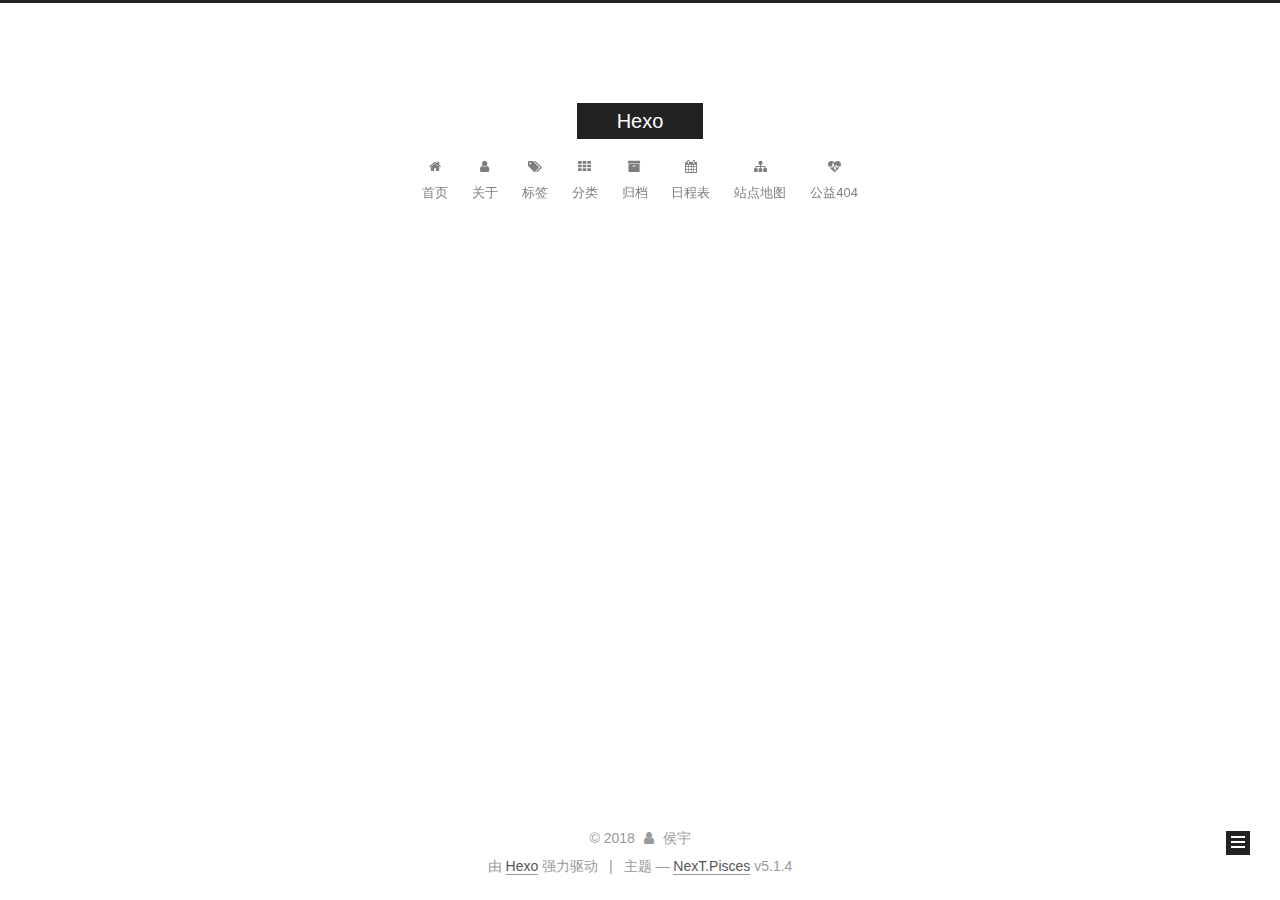
==== archives/index.html @ e38cf5d6 "Site updated: 2018-06-12 16:23:14" ====
<!DOCTYPE html>



  


<html class="theme-next pisces use-motion" lang="zh-Hans">
<head>
  <meta charset="UTF-8"/>
<meta http-equiv="X-UA-Compatible" content="IE=edge" />
<meta name="viewport" content="width=device-width, initial-scale=1, maximum-scale=1"/>
<meta name="theme-color" content="#222">









<meta http-equiv="Cache-Control" content="no-transform" />
<meta http-equiv="Cache-Control" content="no-siteapp" />
















  
  
  <link href="/lib/fancybox/source/jquery.fancybox.css?v=2.1.5" rel="stylesheet" type="text/css" />







<link href="/lib/font-awesome/css/font-awesome.min.css?v=4.6.2" rel="stylesheet" type="text/css" />

<link href="/css/main.css?v=5.1.4" rel="stylesheet" type="text/css" />


  <link rel="apple-touch-icon" sizes="180x180" href="/images/apple-touch-icon-next.png?v=5.1.4">


  <link rel="icon" type="image/png" sizes="32x32" href="/images/favicon-32x32-next.png?v=5.1.4">


  <link rel="icon" type="image/png" sizes="16x16" href="/images/favicon-16x16-next.png?v=5.1.4">


  <link rel="mask-icon" href="/images/logo.svg?v=5.1.4" color="#222">





  <meta name="keywords" content="Hexo, NexT" />










<meta name="description" content="fighting">
<meta property="og:type" content="website">
<meta property="og:title" content="Hexo">
<meta property="og:url" content="http://yoursite.com/archives/index.html">
<meta property="og:site_name" content="Hexo">
<meta property="og:description" content="fighting">
<meta property="og:locale" content="zh-Hans">
<meta name="twitter:card" content="summary">
<meta name="twitter:title" content="Hexo">
<meta name="twitter:description" content="fighting">



<script type="text/javascript" id="hexo.configurations">
  var NexT = window.NexT || {};
  var CONFIG = {
    root: '/',
    scheme: 'Pisces',
    version: '5.1.4',
    sidebar: {"position":"right","display":"post","offset":12,"b2t":false,"scrollpercent":false,"onmobile":false},
    fancybox: true,
    tabs: true,
    motion: {"enable":true,"async":false,"transition":{"post_block":"fadeIn","post_header":"slideDownIn","post_body":"slideDownIn","coll_header":"slideLeftIn","sidebar":"slideUpIn"}},
    duoshuo: {
      userId: '0',
      author: '博主'
    },
    algolia: {
      applicationID: '',
      apiKey: '',
      indexName: '',
      hits: {"per_page":10},
      labels: {"input_placeholder":"Search for Posts","hits_empty":"We didn't find any results for the search: ${query}","hits_stats":"${hits} results found in ${time} ms"}
    }
  };
</script>



  <link rel="canonical" href="http://yoursite.com/archives/"/>





  <title>归档 | Hexo</title>
  








</head>

<body itemscope itemtype="http://schema.org/WebPage" lang="zh-Hans">

  
  
    
  

  <div class="container sidebar-position-right page-archive">
    <div class="headband"></div>

    <header id="header" class="header" itemscope itemtype="http://schema.org/WPHeader">
      <div class="header-inner"><div class="site-brand-wrapper">
  <div class="site-meta ">
    

    <div class="custom-logo-site-title">
      <a href="/"  class="brand" rel="start">
        <span class="logo-line-before"><i></i></span>
        <span class="site-title">Hexo</span>
        <span class="logo-line-after"><i></i></span>
      </a>
    </div>
      
        <p class="site-subtitle"></p>
      
  </div>

  <div class="site-nav-toggle">
    <button>
      <span class="btn-bar"></span>
      <span class="btn-bar"></span>
      <span class="btn-bar"></span>
    </button>
  </div>
</div>

<nav class="site-nav">
  

  
    <ul id="menu" class="menu">
      
        
        <li class="menu-item menu-item-home">
          <a href="/" rel="section">
            
              <i class="menu-item-icon fa fa-fw fa-home"></i> <br />
            
            首页
          </a>
        </li>
      
        
        <li class="menu-item menu-item-about">
          <a href="/about/" rel="section">
            
              <i class="menu-item-icon fa fa-fw fa-user"></i> <br />
            
            关于
          </a>
        </li>
      
        
        <li class="menu-item menu-item-tags">
          <a href="/tags/" rel="section">
            
              <i class="menu-item-icon fa fa-fw fa-tags"></i> <br />
            
            标签
          </a>
        </li>
      
        
        <li class="menu-item menu-item-categories">
          <a href="/categories/" rel="section">
            
              <i class="menu-item-icon fa fa-fw fa-th"></i> <br />
            
            分类
          </a>
        </li>
      
        
        <li class="menu-item menu-item-archives">
          <a href="/archives/" rel="section">
            
              <i class="menu-item-icon fa fa-fw fa-archive"></i> <br />
            
            归档
          </a>
        </li>
      
        
        <li class="menu-item menu-item-schedule">
          <a href="/schedule/" rel="section">
            
              <i class="menu-item-icon fa fa-fw fa-calendar"></i> <br />
            
            日程表
          </a>
        </li>
      
        
        <li class="menu-item menu-item-sitemap">
          <a href="/sitemap.xml" rel="section">
            
              <i class="menu-item-icon fa fa-fw fa-sitemap"></i> <br />
            
            站点地图
          </a>
        </li>
      
        
        <li class="menu-item menu-item-commonweal">
          <a href="/404/" rel="section">
            
              <i class="menu-item-icon fa fa-fw fa-heartbeat"></i> <br />
            
            公益404
          </a>
        </li>
      

      
    </ul>
  

  
</nav>



 </div>
    </header>

    <main id="main" class="main">
      <div class="main-inner">
        <div class="content-wrap">
          <div id="content" class="content">
            

  
  
  
  <div class="post-block archive">
    <div id="posts" class="posts-collapse">
      <span class="archive-move-on"></span>

      <span class="archive-page-counter">
        
        
        
          
        
        嗯..! 目前共计 1 篇日志。 继续努力。
      </span>

      

        
        
        

        
          
          <div class="collection-title">
            <h1 class="archive-year" id="archive-year-2018">2018</h1>
          </div>
        
        

        

  <article class="post post-type-normal" itemscope itemtype="http://schema.org/Article">
    <header class="post-header">

      <h2 class="post-title">
        
            <a class="post-title-link" href="/2018/06/12/hello-world/" itemprop="url">
              
                <span itemprop="name">Hello World</span>
              
            </a>
        
      </h2>

      <div class="post-meta">
        <time class="post-time" itemprop="dateCreated"
              datetime="2018-06-12T15:29:28+08:00"
              content="2018-06-12" >
          06-12
        </time>
      </div>

    </header>
  </article>



      

    </div>
  </div>
  
  
  

  



          </div>
          


          

        </div>
        
          
  
  <div class="sidebar-toggle">
    <div class="sidebar-toggle-line-wrap">
      <span class="sidebar-toggle-line sidebar-toggle-line-first"></span>
      <span class="sidebar-toggle-line sidebar-toggle-line-middle"></span>
      <span class="sidebar-toggle-line sidebar-toggle-line-last"></span>
    </div>
  </div>

  <aside id="sidebar" class="sidebar">
    
    <div class="sidebar-inner">

      

      

      <section class="site-overview-wrap sidebar-panel sidebar-panel-active">
        <div class="site-overview">
          <div class="site-author motion-element" itemprop="author" itemscope itemtype="http://schema.org/Person">
            
              <img class="site-author-image" itemprop="image"
                src="/images/mine.gif"
                alt="侯宇" />
            
              <p class="site-author-name" itemprop="name">侯宇</p>
              <p class="site-description motion-element" itemprop="description">fighting</p>
          </div>

          <nav class="site-state motion-element">

            
              <div class="site-state-item site-state-posts">
              
                <a href="/archives/">
              
                  <span class="site-state-item-count">1</span>
                  <span class="site-state-item-name">日志</span>
                </a>
              </div>
            

            

            

          </nav>

          

          

          
          

          
          

          

        </div>
      </section>

      

      

    </div>
  </aside>


        
      </div>
    </main>

    <footer id="footer" class="footer">
      <div class="footer-inner">
        <div class="copyright">&copy; <span itemprop="copyrightYear">2018</span>
  <span class="with-love">
    <i class="fa fa-user"></i>
  </span>
  <span class="author" itemprop="copyrightHolder">侯宇</span>

  
</div>


  <div class="powered-by">由 <a class="theme-link" target="_blank" href="https://hexo.io">Hexo</a> 强力驱动</div>



  <span class="post-meta-divider">|</span>



  <div class="theme-info">主题 &mdash; <a class="theme-link" target="_blank" href="https://github.com/iissnan/hexo-theme-next">NexT.Pisces</a> v5.1.4</div>




        







        
      </div>
    </footer>

    
      <div class="back-to-top">
        <i class="fa fa-arrow-up"></i>
        
      </div>
    

    

  </div>

  

<script type="text/javascript">
  if (Object.prototype.toString.call(window.Promise) !== '[object Function]') {
    window.Promise = null;
  }
</script>









  












  
  
    <script type="text/javascript" src="/lib/jquery/index.js?v=2.1.3"></script>
  

  
  
    <script type="text/javascript" src="/lib/fastclick/lib/fastclick.min.js?v=1.0.6"></script>
  

  
  
    <script type="text/javascript" src="/lib/jquery_lazyload/jquery.lazyload.js?v=1.9.7"></script>
  

  
  
    <script type="text/javascript" src="/lib/velocity/velocity.min.js?v=1.2.1"></script>
  

  
  
    <script type="text/javascript" src="/lib/velocity/velocity.ui.min.js?v=1.2.1"></script>
  

  
  
    <script type="text/javascript" src="/lib/fancybox/source/jquery.fancybox.pack.js?v=2.1.5"></script>
  


  


  <script type="text/javascript" src="/js/src/utils.js?v=5.1.4"></script>

  <script type="text/javascript" src="/js/src/motion.js?v=5.1.4"></script>



  
  


  <script type="text/javascript" src="/js/src/affix.js?v=5.1.4"></script>

  <script type="text/javascript" src="/js/src/schemes/pisces.js?v=5.1.4"></script>



  

  


  <script type="text/javascript" src="/js/src/bootstrap.js?v=5.1.4"></script>



  


  




	





  





  












  





  

  

  

  
  

  

  

  

</body>
</html>
---- css/main.css ----
/* normalize.css v3.0.2 | MIT License | git.io/normalize */
html {
  font-family: sans-serif; /* 1 */
  -ms-text-size-adjust: 100%; /* 2 */
  -webkit-text-size-adjust: 100%; /* 2 */
}
body {
  margin: 0;
}
article,
aside,
details,
figcaption,
figure,
footer,
header,
hgroup,
main,
menu,
nav,
section,
summary {
  display: block;
}
audio,
canvas,
progress,
video {
  display: inline-block; /* 1 */
  vertical-align: baseline; /* 2 */
}
audio:not([controls]) {
  display: none;
  height: 0;
}
[hidden],
template {
  display: none;
}
a {
  background-color: transparent;
}
a:active,
a:hover {
  outline: 0;
}
abbr[title] {
  border-bottom: 1px dotted;
}
b,
strong {
  font-weight: bold;
}
dfn {
  font-style: italic;
}
h1 {
  font-size: 2em;
  margin: 0.67em 0;
}
mark {
  background: #ff0;
  color: #000;
}
small {
  font-size: 80%;
}
sub,
sup {
  font-size: 75%;
  line-height: 0;
  position: relative;
  vertical-align: baseline;
}
sup {
  top: -0.5em;
}
sub {
  bottom: -0.25em;
}
img {
  border: 0;
}
svg:not(:root) {
  overflow: hidden;
}
figure {
  margin: 1em 40px;
}
hr {
  -moz-box-sizing: content-box;
  box-sizing: content-box;
  height: 0;
}
pre {
  overflow: auto;
}
code,
kbd,
pre,
samp {
  font-family: monospace, monospace;
  font-size: 1em;
}
button,
input,
optgroup,
select,
textarea {
  color: inherit; /* 1 */
  font: inherit; /* 2 */
  margin: 0; /* 3 */
}
button {
  overflow: visible;
}
button,
select {
  text-transform: none;
}
button,
html input[type="button"],
input[type="reset"],
input[type="submit"] {
  -webkit-appearance: button; /* 2 */
  cursor: pointer; /* 3 */
}
button[disabled],
html input[disabled] {
  cursor: default;
}
button::-moz-focus-inner,
input::-moz-focus-inner {
  border: 0;
  padding: 0;
}
input {
  line-height: normal;
}
input[type="checkbox"],
input[type="radio"] {
  box-sizing: border-box; /* 1 */
  padding: 0; /* 2 */
}
input[type="number"]::-webkit-inner-spin-button,
input[type="number"]::-webkit-outer-spin-button {
  height: auto;
}
input[type="search"] {
  -webkit-appearance: textfield; /* 1 */
  -moz-box-sizing: content-box;
  -webkit-box-sizing: content-box; /* 2 */
  box-sizing: content-box;
}
input[type="search"]::-webkit-search-cancel-button,
input[type="search"]::-webkit-search-decoration {
  -webkit-appearance: none;
}
fieldset {
  border: 1px solid #c0c0c0;
  margin: 0 2px;
  padding: 0.35em 0.625em 0.75em;
}
legend {
  border: 0; /* 1 */
  padding: 0; /* 2 */
}
textarea {
  overflow: auto;
}
optgroup {
  font-weight: bold;
}
table {
  border-collapse: collapse;
  border-spacing: 0;
}
td,
th {
  padding: 0;
}
::selection {
  background: #262a30;
  color: #fff;
}
body {
  position: relative;
  font-family: 'Lato', "PingFang SC", "Microsoft YaHei", sans-serif;
  font-size: 14px;
  line-height: 2;
  color: #555;
  background: #fff;
}
@media (max-width: 767px) {
  body {
    padding-right: 0 !important;
  }
}
@media (min-width: 768px) and (max-width: 991px) {
  body {
    padding-right: 0 !important;
  }
}
@media (min-width: 1600px) {
  body {
    font-size: 16px;
  }
}
h1,
h2,
h3,
h4,
h5,
h6 {
  margin: 0;
  padding: 0;
  font-weight: bold;
  line-height: 1.5;
  font-family: 'Lato', "PingFang SC", "Microsoft YaHei", sans-serif;
}
h2,
h3,
h4,
h5,
h6 {
  margin: 20px 0 15px;
}
h1 {
  font-size: 22px;
}
@media (max-width: 767px) {
  h1 {
    font-size: 18px;
  }
}
h2 {
  font-size: 20px;
}
@media (max-width: 767px) {
  h2 {
    font-size: 16px;
  }
}
h3 {
  font-size: 18px;
}
@media (max-width: 767px) {
  h3 {
    font-size: 14px;
  }
}
h4 {
  font-size: 16px;
}
@media (max-width: 767px) {
  h4 {
    font-size: 12px;
  }
}
h5 {
  font-size: 14px;
}
@media (max-width: 767px) {
  h5 {
    font-size: 10px;
  }
}
h6 {
  font-size: 12px;
}
@media (max-width: 767px) {
  h6 {
    font-size: 8px;
  }
}
p {
  margin: 0 0 20px 0;
}
a {
  color: #555;
  text-decoration: none;
  outline: none;
  border-bottom: 1px solid #999;
  word-wrap: break-word;
}
a:hover {
  color: #222;
  border-bottom-color: #222;
}
blockquote {
  margin: 0;
  padding: 0;
}
img {
  display: block;
  margin: auto;
  max-width: 100%;
  height: auto;
}
hr {
  margin: 40px 0;
  height: 3px;
  border: none;
  background-color: #ddd;
  background-image: repeating-linear-gradient(-45deg, #fff, #fff 4px, transparent 4px, transparent 8px);
}
blockquote {
  padding: 0 15px;
  color: #666;
  border-left: 4px solid #ddd;
}
blockquote cite::before {
  content: "-";
  padding: 0 5px;
}
dt {
  font-weight: 700;
}
dd {
  margin: 0;
  padding: 0;
}
kbd {
  border: 1px solid #ccc;
  border-radius: 0.2em;
  box-shadow: 0.1em 0.1em 0.2em rgba(0,0,0,0.1);
  background-color: #f9f9f9;
  font-family: inherit;
  background-image: -webkit-linear-gradient(top, #eee, #fff, #eee);
  padding: 0.1em 0.3em;
  white-space: nowrap;
}
.text-left {
  text-align: left;
}
.text-center {
  text-align: center;
}
.text-right {
  text-align: right;
}
.text-justify {
  text-align: justify;
}
.text-nowrap {
  white-space: nowrap;
}
.text-lowercase {
  text-transform: lowercase;
}
.text-uppercase {
  text-transform: uppercase;
}
.text-capitalize {
  text-transform: capitalize;
}
.center-block {
  display: block;
  margin-left: auto;
  margin-right: auto;
}
.clearfix:before,
.clearfix:after {
  content: " ";
  display: table;
}
.clearfix:after {
  clear: both;
}
.pullquote {
  width: 45%;
}
.pullquote.left {
  float: left;
  margin-left: 5px;
  margin-right: 10px;
}
.pullquote.right {
  float: right;
  margin-left: 10px;
  margin-right: 5px;
}
.affix.affix.affix {
  position: fixed;
}
.translation {
  margin-top: -20px;
  font-size: 14px;
  color: #999;
}
.scrollbar-measure {
  width: 100px;
  height: 100px;
  overflow: scroll;
  position: absolute;
  top: -9999px;
}
.use-motion .motion-element {
  opacity: 0;
}
table {
  margin: 20px 0;
  width: 100%;
  border-collapse: collapse;
  border-spacing: 0;
  border: 1px solid #ddd;
  font-size: 14px;
  table-layout: fixed;
  word-wrap: break-all;
}
table>tbody>tr:nth-of-type(odd) {
  background-color: #f9f9f9;
}
table>tbody>tr:hover {
  background-color: #f5f5f5;
}
caption,
th,
td {
  padding: 8px;
  text-align: left;
  vertical-align: middle;
  font-weight: normal;
}
th,
td {
  border-bottom: 3px solid #ddd;
  border-right: 1px solid #eee;
}
th {
  padding-bottom: 10px;
  font-weight: 700;
}
td {
  border-bottom-width: 1px;
}
html,
body {
  height: 100%;
}
.container {
  position: relative;
  min-height: 100%;
}
.header-inner {
  margin: 0 auto;
  padding: 100px 0 70px;
  width: 700px;
}
@media (min-width: 1600px) {
  .container .header-inner {
    width: 900px;
  }
}
.main {
  padding-bottom: 150px;
}
.main-inner {
  margin: 0 auto;
  width: 700px;
}
@media (min-width: 1600px) {
  .container .main-inner {
    width: 900px;
  }
}
.footer {
  position: absolute;
  left: 0;
  bottom: 0;
  width: 100%;
  min-height: 50px;
}
.footer-inner {
  box-sizing: border-box;
  margin: 20px auto;
  width: 700px;
}
@media (min-width: 1600px) {
  .container .footer-inner {
    width: 900px;
  }
}
pre,
.highlight {
  overflow: auto;
  margin: 20px 0;
  padding: 0;
  font-size: 13px;
  color: #4d4d4c;
  background: #f7f7f7;
  line-height: 1.6;
}
pre,
code {
  font-family: consolas, Menlo, "PingFang SC", "Microsoft YaHei", monospace;
}
code {
  padding: 2px 4px;
  word-wrap: break-word;
  color: #555;
  background: #eee;
  border-radius: 3px;
  font-size: 13px;
}
pre {
  padding: 10px;
}
pre code {
  padding: 0;
  color: #4d4d4c;
  background: none;
  text-shadow: none;
}
.highlight {
  border-radius: 1px;
}
.highlight pre {
  border: none;
  margin: 0;
  padding: 10px 0;
}
.highlight table {
  margin: 0;
  width: auto;
  border: none;
}
.highlight td {
  border: none;
  padding: 0;
}
.highlight figcaption {
  font-size: 1em;
  color: #4d4d4c;
  line-height: 1em;
  margin-bottom: 1em;
}
.highlight figcaption:before,
.highlight figcaption:after {
  content: " ";
  display: table;
}
.highlight figcaption:after {
  clear: both;
}
.highlight figcaption a {
  float: right;
  color: #4d4d4c;
}
.highlight figcaption a:hover {
  border-bottom-color: #4d4d4c;
}
.highlight .gutter pre {
  padding-left: 10px;
  padding-right: 10px;
  color: #869194;
  text-align: right;
  background-color: #eff2f3;
}
.highlight .code pre {
  width: 100%;
  padding-left: 10px;
  padding-right: 10px;
  background-color: #f7f7f7;
}
.highlight .line {
  height: 20px;
}
.gutter {
  -webkit-user-select: none;
  -moz-user-select: none;
  -ms-user-select: none;
  user-select: none;
}
.gist table {
  width: auto;
}
.gist table td {
  border: none;
}
pre .deletion {
  background: #fdd;
}
pre .addition {
  background: #dfd;
}
pre .meta {
  color: #8959a8;
}
pre .comment {
  color: #8e908c;
}
pre .variable,
pre .attribute,
pre .tag,
pre .regexp,
pre .ruby .constant,
pre .xml .tag .title,
pre .xml .pi,
pre .xml .doctype,
pre .html .doctype,
pre .css .id,
pre .css .class,
pre .css .pseudo {
  color: #c82829;
}
pre .number,
pre .preprocessor,
pre .built_in,
pre .literal,
pre .params,
pre .constant,
pre .command {
  color: #f5871f;
}
pre .ruby .class .title,
pre .css .rules .attribute,
pre .string,
pre .value,
pre .inheritance,
pre .header,
pre .ruby .symbol,
pre .xml .cdata,
pre .special,
pre .number,
pre .formula {
  color: #718c00;
}
pre .title,
pre .css .hexcolor {
  color: #3e999f;
}
pre .function,
pre .python .decorator,
pre .python .title,
pre .ruby .function .title,
pre .ruby .title .keyword,
pre .perl .sub,
pre .javascript .title,
pre .coffeescript .title {
  color: #4271ae;
}
pre .keyword,
pre .javascript .function {
  color: #8959a8;
}
.full-image.full-image.full-image.full-image {
  border: none;
  max-width: 100%;
  width: auto;
  margin: 20px auto 25px;
}
@media (min-width: 992px) {
  .full-image.full-image.full-image.full-image {
    max-width: none;
    width: 110%;
    margin: 25px -5%;
  }
}
.blockquote-center,
.page-home .post-type-quote blockquote,
.page-post-detail .post-type-quote blockquote {
  position: relative;
  margin: 40px 0;
  padding: 0;
  border-left: none;
  text-align: center;
}
.blockquote-center::before,
.page-home .post-type-quote blockquote::before,
.page-post-detail .post-type-quote blockquote::before,
.blockquote-center::after,
.page-home .post-type-quote blockquote::after,
.page-post-detail .post-type-quote blockquote::after {
  position: absolute;
  content: ' ';
  display: block;
  width: 100%;
  height: 24px;
  opacity: 0.2;
  background-repeat: no-repeat;
  background-position: 0 -6px;
  background-size: 22px 22px;
}
.blockquote-center::before,
.page-home .post-type-quote blockquote::before,
.page-post-detail .post-type-quote blockquote::before {
  top: -20px;
  background-image: url("../images/quote-l.svg");
  border-top: 1px solid #ccc;
}
.blockquote-center::after,
.page-home .post-type-quote blockquote::after,
.page-post-detail .post-type-quote blockquote::after {
  bottom: -20px;
  background-image: url("../images/quote-r.svg");
  border-bottom: 1px solid #ccc;
  background-position: 100% 8px;
}
.blockquote-center p,
.page-home .post-type-quote blockquote p,
.page-post-detail .post-type-quote blockquote p,
.blockquote-center div,
.page-home .post-type-quote blockquote div,
.page-post-detail .post-type-quote blockquote div {
  text-align: center;
}
.post .post-body .group-picture img {
  box-sizing: border-box;
  padding: 0 3px;
  border: none;
}
.post .group-picture-row {
  overflow: hidden;
  margin-top: 6px;
}
.post .group-picture-row:first-child {
  margin-top: 0;
}
.post .group-picture-column {
  float: left;
}
.page-post-detail .post-body .group-picture-column {
  float: none;
  margin-top: 10px;
  width: auto !important;
}
.page-post-detail .post-body .group-picture-column img {
  margin: 0 auto;
}
.page-archive .group-picture-container {
  overflow: hidden;
}
.page-archive .group-picture-row {
  float: left;
}
.page-archive .group-picture-row:first-child {
  margin-top: 6px;
}
.page-archive .group-picture-column {
  max-width: 150px;
  max-height: 150px;
}
.post-body .note {
  position: relative;
  padding: 15px;
  margin-bottom: 20px;
  border: 1px solid #eee;
  border-left-width: 5px;
  border-radius: 3px;
}
.post-body .note h2,
.post-body .note h3,
.post-body .note h4,
.post-body .note h5,
.post-body .note h6 {
  margin-top: 0;
  margin-bottom: 0;
  border-bottom: initial;
  padding-top: 0 !important;
}
.post-body .note p:first-child,
.post-body .note ul:first-child,
.post-body .note ol:first-child,
.post-body .note table:first-child,
.post-body .note pre:first-child,
.post-body .note blockquote:first-child {
  margin-top: 0;
}
.post-body .note p:last-child,
.post-body .note ul:last-child,
.post-body .note ol:last-child,
.post-body .note table:last-child,
.post-body .note pre:last-child,
.post-body .note blockquote:last-child {
  margin-bottom: 0;
}
.post-body .note.default {
  border-left-color: #777;
}
.post-body .note.default h2,
.post-body .note.default h3,
.post-body .note.default h4,
.post-body .note.default h5,
.post-body .note.default h6 {
  color: #777;
}
.post-body .note.primary {
  border-left-color: #6f42c1;
}
.post-body .note.primary h2,
.post-body .note.primary h3,
.post-body .note.primary h4,
.post-body .note.primary h5,
.post-body .note.primary h6 {
  color: #6f42c1;
}
.post-body .note.info {
  border-left-color: #428bca;
}
.post-body .note.info h2,
.post-body .note.info h3,
.post-body .note.info h4,
.post-body .note.info h5,
.post-body .note.info h6 {
  color: #428bca;
}
.post-body .note.success {
  border-left-color: #5cb85c;
}
.post-body .note.success h2,
.post-body .note.success h3,
.post-body .note.success h4,
.post-body .note.success h5,
.post-body .note.success h6 {
  color: #5cb85c;
}
.post-body .note.warning {
  border-left-color: #f0ad4e;
}
.post-body .note.warning h2,
.post-body .note.warning h3,
.post-body .note.warning h4,
.post-body .note.warning h5,
.post-body .note.warning h6 {
  color: #f0ad4e;
}
.post-body .note.danger {
  border-left-color: #d9534f;
}
.post-body .note.danger h2,
.post-body .note.danger h3,
.post-body .note.danger h4,
.post-body .note.danger h5,
.post-body .note.danger h6 {
  color: #d9534f;
}
.post-body .label {
  display: inline;
  padding: 0 2px;
  white-space: nowrap;
}
.post-body .label.default {
  background-color: #f0f0f0;
}
.post-body .label.primary {
  background-color: #efe6f7;
}
.post-body .label.info {
  background-color: #e5f2f8;
}
.post-body .label.success {
  background-color: #e7f4e9;
}
.post-body .label.warning {
  background-color: #fcf6e1;
}
.post-body .label.danger {
  background-color: #fae8eb;
}
.post-body .tabs {
  position: relative;
  display: block;
  margin-bottom: 20px;
  padding-top: 10px;
}
.post-body .tabs ul.nav-tabs {
  margin: 0;
  padding: 0;
  display: flex;
  margin-bottom: -1px;
}
@media (max-width: 413px) {
  .post-body .tabs ul.nav-tabs {
    display: block;
    margin-bottom: 5px;
  }
}
.post-body .tabs ul.nav-tabs li.tab {
  list-style-type: none !important;
  margin: 0 0.25em 0 0;
  border-top: 3px solid transparent;
  border-left: 1px solid transparent;
  border-right: 1px solid transparent;
}
@media (max-width: 413px) {
  .post-body .tabs ul.nav-tabs li.tab {
    margin: initial;
    border-top: 1px solid transparent;
    border-left: 3px solid transparent;
    border-right: 1px solid transparent;
    border-bottom: 1px solid transparent;
  }
}
.post-body .tabs ul.nav-tabs li.tab a {
  outline: 0;
  border-bottom: initial;
  display: block;
  line-height: 1.8em;
  padding: 0.25em 0.75em;
  transition-duration: 0.2s;
  transition-timing-function: ease-out;
  transition-delay: 0s;
}
.post-body .tabs ul.nav-tabs li.tab a i {
  width: 1.285714285714286em;
}
.post-body .tabs ul.nav-tabs li.tab.active {
  border-top: 3px solid #fc6423;
  border-left: 1px solid #ddd;
  border-right: 1px solid #ddd;
  background-color: #fff;
}
@media (max-width: 413px) {
  .post-body .tabs ul.nav-tabs li.tab.active {
    border-top: 1px solid #ddd;
    border-left: 3px solid #fc6423;
    border-right: 1px solid #ddd;
    border-bottom: 1px solid #ddd;
  }
}
.post-body .tabs ul.nav-tabs li.tab.active a {
  cursor: default;
  color: #555;
}
.post-body .tabs .tab-content {
  background-color: #fff;
}
.post-body .tabs .tab-content .tab-pane {
  border: 1px solid #ddd;
  padding: 20px 20px 0 20px;
}
.post-body .tabs .tab-content .tab-pane:not(.active) {
  display: none !important;
}
.post-body .tabs .tab-content .tab-pane.active {
  display: block !important;
}
.btn {
  display: inline-block;
  padding: 0 20px;
  font-size: 14px;
  color: #fff;
  background: #222;
  border: 2px solid #222;
  text-decoration: none;
  border-radius: 0;
  transition-property: background-color;
  transition-duration: 0.2s;
  transition-timing-function: ease-in-out;
  transition-delay: 0s;
  line-height: 2;
}
.btn:hover {
  border-color: #222;
  color: #222;
  background: #fff;
}
.btn +.btn {
  margin: 0 0 8px 8px;
}
.btn .fa-fw {
  width: 1.285714285714286em;
  text-align: left;
}
.btn-bar {
  display: block;
  width: 22px;
  height: 2px;
  background: #555;
  border-radius: 1px;
}
.btn-bar+.btn-bar {
  margin-top: 4px;
}
.pagination {
  margin: 120px 0 40px;
  text-align: center;
  border-top: 1px solid #eee;
}
.page-number-basic,
.pagination .prev,
.pagination .next,
.pagination .page-number,
.pagination .space {
  display: inline-block;
  position: relative;
  top: -1px;
  margin: 0 10px;
  padding: 0 11px;
}
@media (max-width: 767px) {
  .page-number-basic,
  .pagination .prev,
  .pagination .next,
  .pagination .page-number,
  .pagination .space {
    margin: 0 5px;
  }
}
.pagination .prev,
.pagination .next,
.pagination .page-number {
  border-bottom: 0;
  border-top: 1px solid #eee;
  transition-property: border-color;
  transition-duration: 0.2s;
  transition-timing-function: ease-in-out;
  transition-delay: 0s;
}
.pagination .prev:hover,
.pagination .next:hover,
.pagination .page-number:hover {
  border-top-color: #222;
}
.pagination .space {
  padding: 0;
  margin: 0;
}
.pagination .prev {
  margin-left: 0;
}
.pagination .next {
  margin-right: 0;
}
.pagination .page-number.current {
  color: #fff;
  background: #ccc;
  border-top-color: #ccc;
}
@media (max-width: 767px) {
  .pagination {
    border-top: none;
  }
  .pagination .prev,
  .pagination .next,
  .pagination .page-number {
    margin-bottom: 10px;
    border-top: 0;
    border-bottom: 1px solid #eee;
    padding: 0 10px;
  }
  .pagination .prev:hover,
  .pagination .next:hover,
  .pagination .page-number:hover {
    border-bottom-color: #222;
  }
}
.comments {
  margin: 60px 20px 0;
}
.tag-cloud {
  text-align: center;
}
.tag-cloud a {
  display: inline-block;
  margin: 10px;
}
.back-to-top {
  box-sizing: border-box;
  position: fixed;
  bottom: -100px;
  right: 30px;
  z-index: 1050;
  padding: 0 6px;
  width: 24px;
  background: #222;
  font-size: 12px;
  opacity: 1;
  color: #fff;
  cursor: pointer;
  text-align: center;
  -webkit-transform: translateZ(0);
  transition-property: bottom;
  transition-duration: 0.2s;
  transition-timing-function: ease-in-out;
  transition-delay: 0s;
}
@media (min-width: 768px) and (max-width: 991px) {
  .back-to-top {
    display: none !important;
  }
}
@media (max-width: 767px) {
  .back-to-top {
    display: none !important;
  }
}
.back-to-top.back-to-top-on {
  bottom: 19px;
}
.header {
  background: transparent;
}
.header-inner {
  position: relative;
}
.headband {
  height: 3px;
  background: #222;
}
.site-meta {
  margin: 0;
  text-align: center;
}
@media (max-width: 767px) {
  .site-meta {
    text-align: center;
  }
}
.brand {
  position: relative;
  display: inline-block;
  padding: 0 40px;
  color: #fff;
  background: #222;
  border-bottom: none;
}
.brand:hover {
  color: #fff;
}
.logo {
  display: inline-block;
  margin-right: 5px;
  line-height: 36px;
  vertical-align: top;
}
.site-title {
  display: inline-block;
  vertical-align: top;
  line-height: 36px;
  font-size: 20px;
  font-weight: normal;
  font-family: 'Lato', "PingFang SC", "Microsoft YaHei", sans-serif;
}
.site-subtitle {
  margin-top: 10px;
  font-size: 13px;
  color: #999;
}
.use-motion .brand {
  opacity: 0;
}
.use-motion .logo,
.use-motion .site-title,
.use-motion .site-subtitle {
  opacity: 0;
  position: relative;
  top: -10px;
}
.site-nav-toggle {
  display: none;
  position: absolute;
  top: 10px;
  left: 10px;
}
@media (max-width: 767px) {
  .site-nav-toggle {
    display: block;
  }
}
.site-nav-toggle button {
  margin-top: 2px;
  padding: 9px 10px;
  background: transparent;
  border: none;
}
@media (max-width: 767px) {
  .site-nav {
    display: none;
    margin: 0 -10px;
    padding: 0 10px;
    clear: both;
    border-top: 1px solid #ddd;
  }
}
@media (min-width: 768px) and (max-width: 991px) {
  .site-nav {
    display: block !important;
  }
}
@media (min-width: 992px) {
  .site-nav {
    display: block !important;
  }
}
.menu {
  margin-top: 20px;
  padding-left: 0;
  text-align: center;
}
.menu .menu-item {
  display: inline-block;
  margin: 0 10px;
  list-style: none;
}
@media screen and (max-width: 767px) {
  .menu .menu-item {
    margin-top: 10px;
  }
}
.menu .menu-item a {
  display: block;
  font-size: 13px;
  line-height: inherit;
  border-bottom: 1px solid transparent;
  transition-property: border-color;
  transition-duration: 0.2s;
  transition-timing-function: ease-in-out;
  transition-delay: 0s;
}
.menu .menu-item a:hover {
  border-bottom-color: #222;
}
.menu .menu-item .fa {
  margin-right: 5px;
}
.use-motion .menu-item {
  opacity: 0;
}
.post-body {
  font-family: 'Lato', "PingFang SC", "Microsoft YaHei", sans-serif;
}
@media (max-width: 767px) {
  .post-body {
    word-break: break-word;
  }
}
.post-body .fancybox img {
  display: block !important;
  margin: 0 auto;
  cursor: pointer;
  cursor: zoom-in;
  cursor: -webkit-zoom-in;
}
.post-body .image-caption,
.post-body .figure .caption {
  margin: -20px auto 15px;
  text-align: center;
  font-size: 14px;
  color: #999;
  font-weight: bold;
  line-height: 1;
}
.post-sticky-flag {
  display: inline-block;
  font-size: 16px;
  -ms-transform: rotate(30deg);
  -webkit-transform: rotate(30deg);
  -moz-transform: rotate(30deg);
  -ms-transform: rotate(30deg);
  -o-transform: rotate(30deg);
  transform: rotate(30deg);
}
.use-motion .post-block,
.use-motion .pagination,
.use-motion .comments {
  opacity: 0;
}
.use-motion .post-header {
  opacity: 0;
}
.use-motion .post-body {
  opacity: 0;
}
.use-motion .collection-title {
  opacity: 0;
}
.posts-expand {
  padding-top: 40px;
}
@media (max-width: 767px) {
  .posts-expand {
    margin: 0 20px;
  }
  .post-body pre .gutter pre {
    padding-right: 10px;
  }
  .post-body .highlight {
    margin-left: 0px;
    margin-right: 0px;
    padding: 0;
  }
  .post-body .highlight .gutter pre {
    padding-right: 10px;
  }
}
@media (min-width: 992px) {
  .posts-expand .post-body {
    text-align: justify;
  }
}
.posts-expand .post-body h2,
.posts-expand .post-body h3,
.posts-expand .post-body h4,
.posts-expand .post-body h5,
.posts-expand .post-body h6 {
  padding-top: 10px;
}
.posts-expand .post-body h2 .header-anchor,
.posts-expand .post-body h3 .header-anchor,
.posts-expand .post-body h4 .header-anchor,
.posts-expand .post-body h5 .header-anchor,
.posts-expand .post-body h6 .header-anchor {
  float: right;
  margin-left: 10px;
  color: #ccc;
  border-bottom-style: none;
  visibility: hidden;
}
.posts-expand .post-body h2 .header-anchor:hover,
.posts-expand .post-body h3 .header-anchor:hover,
.posts-expand .post-body h4 .header-anchor:hover,
.posts-expand .post-body h5 .header-anchor:hover,
.posts-expand .post-body h6 .header-anchor:hover {
  color: inherit;
}
.posts-expand .post-body h2:hover .header-anchor,
.posts-expand .post-body h3:hover .header-anchor,
.posts-expand .post-body h4:hover .header-anchor,
.posts-expand .post-body h5:hover .header-anchor,
.posts-expand .post-body h6:hover .header-anchor {
  visibility: visible;
}
.posts-expand .post-body ul li {
  list-style: circle;
}
.posts-expand .post-body img {
  box-sizing: border-box;
  margin: auto;
  padding: 3px;
  border: 1px solid #ddd;
}
.posts-expand .post-body .fancybox img {
  margin: 0 auto 25px;
}
@media (max-width: 767px) {
  .posts-collapse {
    margin: 0 20px;
  }
  .posts-collapse .post-title,
  .posts-collapse .post-meta {
    display: block;
    width: auto;
    text-align: left;
  }
}
.posts-collapse {
  position: relative;
  z-index: 1010;
  margin-left: 55px;
}
.posts-collapse::after {
  content: " ";
  position: absolute;
  top: 20px;
  left: 0;
  margin-left: -2px;
  width: 4px;
  height: 100%;
  background: #f5f5f5;
  z-index: -1;
}
@media (max-width: 767px) {
  .posts-collapse {
    margin: 0 20px;
  }
}
.posts-collapse .collection-title {
  position: relative;
  margin: 60px 0;
}
.posts-collapse .collection-title h1,
.posts-collapse .collection-title h2 {
  margin-left: 20px;
}
.posts-collapse .collection-title small {
  color: #bbb;
  margin-left: 5px;
}
.posts-collapse .collection-title::before {
  content: " ";
  position: absolute;
  left: 0;
  top: 50%;
  margin-left: -4px;
  margin-top: -4px;
  width: 8px;
  height: 8px;
  background: #bbb;
  border-radius: 50%;
}
.posts-collapse .post {
  margin: 30px 0;
}
.posts-collapse .post-header {
  position: relative;
  transition-duration: 0.2s;
  transition-timing-function: ease-in-out;
  transition-delay: 0s;
  transition-property: border;
  border-bottom: 1px dashed #ccc;
}
.posts-collapse .post-header::before {
  content: " ";
  position: absolute;
  left: 0;
  top: 12px;
  width: 6px;
  height: 6px;
  margin-left: -4px;
  background: #bbb;
  border-radius: 50%;
  border: 1px solid #fff;
  transition-duration: 0.2s;
  transition-timing-function: ease-in-out;
  transition-delay: 0s;
  transition-property: background;
}
.posts-collapse .post-header:hover {
  border-bottom-color: #666;
}
.posts-collapse .post-header:hover::before {
  background: #222;
}
.posts-collapse .post-meta {
  position: absolute;
  font-size: 12px;
  left: 20px;
  top: 5px;
}
.posts-collapse .post-comments-count {
  display: none;
}
.posts-collapse .post-title {
  margin-left: 60px;
  font-size: 16px;
  font-weight: normal;
  line-height: inherit;
}
.posts-collapse .post-title::after {
  margin-left: 3px;
  opacity: 0.6;
}
.posts-collapse .post-title a {
  color: #666;
  border-bottom: none;
}
.page-home .post-type-quote .post-header,
.page-post-detail .post-type-quote .post-header,
.page-home .post-type-quote .post-tags,
.page-post-detail .post-type-quote .post-tags {
  display: none;
}
.posts-expand .post-title {
  text-align: center;
  word-break: break-word;
  font-weight: 400;
}
.posts-expand .post-title-link {
  display: inline-block;
  position: relative;
  color: #555;
  border-bottom: none;
  line-height: 1.2;
  vertical-align: top;
}
.posts-expand .post-title-link::before {
  content: "";
  position: absolute;
  width: 100%;
  height: 2px;
  bottom: 0;
  left: 0;
  background-color: #000;
  visibility: hidden;
  -webkit-transform: scaleX(0);
  -moz-transform: scaleX(0);
  -ms-transform: scaleX(0);
  -o-transform: scaleX(0);
  transform: scaleX(0);
  transition-duration: 0.2s;
  transition-timing-function: ease-in-out;
  transition-delay: 0s;
}
.posts-expand .post-title-link:hover::before {
  visibility: visible;
  -webkit-transform: scaleX(1);
  -moz-transform: scaleX(1);
  -ms-transform: scaleX(1);
  -o-transform: scaleX(1);
  transform: scaleX(1);
}
.posts-expand .post-title-link .fa {
  font-size: 16px;
}
.posts-expand .post-meta {
  margin: 3px 0 60px 0;
  color: #999;
  font-family: 'Lato', "PingFang SC", "Microsoft YaHei", sans-serif;
  font-size: 12px;
  text-align: center;
}
.posts-expand .post-meta .post-category-list {
  display: inline-block;
  margin: 0;
  padding: 3px;
}
.posts-expand .post-meta .post-category-list-link {
  color: #999;
}
.posts-expand .post-meta .post-description {
  font-size: 14px;
  margin-top: 2px;
}
.post-meta-divider {
  margin: 0 0.5em;
}
.post-meta-item-icon {
  margin-right: 3px;
}
@media (min-width: 768px) and (max-width: 991px) {
  .post-meta-item-icon {
    display: inline-block;
  }
}
@media (max-width: 767px) {
  .post-meta-item-icon {
    display: inline-block;
  }
}
@media (min-width: 768px) and (max-width: 991px) {
  .post-meta-item-text {
    display: none;
  }
}
@media (max-width: 767px) {
  .post-meta-item-text {
    display: none;
  }
}
@media (max-width: 767px) {
  .posts-expand .post-comments-count {
    display: none;
  }
}
.post-button {
  margin-top: 40px;
}
.posts-expand .post-tags {
  margin-top: 40px;
  text-align: center;
}
.posts-expand .post-tags a {
  display: inline-block;
  margin-right: 10px;
  font-size: 13px;
}
.post-nav {
  display: table;
  margin-top: 15px;
  width: 100%;
  border-top: 1px solid #eee;
}
.post-nav-divider {
  display: table-cell;
  width: 10%;
}
.post-nav-item {
  display: table-cell;
  padding: 10px 0 0 0;
  width: 45%;
  vertical-align: top;
}
.post-nav-item a {
  position: relative;
  display: block;
  line-height: 25px;
  font-size: 14px;
  color: #555;
  border-bottom: none;
}
.post-nav-item a:hover {
  color: #222;
  border-bottom: none;
}
.post-nav-item a:active {
  top: 2px;
}
.post-nav-item .fa {
  position: absolute;
  top: 8px;
  left: 0;
  font-size: 12px;
}
.post-nav-next a {
  padding-left: 15px;
}
.post-nav-prev {
  text-align: right;
}
.post-nav-prev a {
  padding-right: 15px;
}
.post-nav-prev .fa {
  right: 0;
  left: auto;
}
.posts-expand .post-eof {
  display: block;
  margin: 80px auto 60px;
  width: 8%;
  height: 1px;
  background: #ccc;
  text-align: center;
}
.post:last-child .post-eof.post-eof.post-eof {
  display: none;
}
.post-gallery {
  display: table;
  table-layout: fixed;
  width: 100%;
  border-collapse: separate;
}
.post-gallery-row {
  display: table-row;
}
.post-gallery .post-gallery-img {
  display: table-cell;
  text-align: center;
  vertical-align: middle;
  border: none;
}
.post-gallery .post-gallery-img img {
  max-width: 100%;
  max-height: 100%;
  border: none;
}
.fancybox-close,
.fancybox-close:hover {
  border: none;
}
.rtl.post-body p,
.rtl.post-body a,
.rtl.post-body h1,
.rtl.post-body h2,
.rtl.post-body h3,
.rtl.post-body h4,
.rtl.post-body h5,
.rtl.post-body h6,
.rtl.post-body li,
.rtl.post-body ul,
.rtl.post-body ol {
  direction: rtl;
  font-family: UKIJ Ekran;
}
.rtl.post-title {
  font-family: UKIJ Ekran;
}
.sidebar {
  position: fixed;
  right: 0;
  top: 0;
  bottom: 0;
  width: 0;
  z-index: 1040;
  box-shadow: inset 0 2px 6px #000;
  background: #222;
  -webkit-transform: translateZ(0);
}
.sidebar a {
  color: #999;
  border-bottom-color: #555;
}
.sidebar a:hover {
  color: #eee;
}
@media (min-width: 768px) and (max-width: 991px) {
  .sidebar {
    display: none !important;
  }
}
@media (max-width: 767px) {
  .sidebar {
    display: none !important;
  }
}
.sidebar-inner {
  position: relative;
  padding: 20px 10px;
  color: #999;
  text-align: center;
}
.site-overview-wrap {
  overflow: hidden;
}
.site-overview {
  overflow-y: auto;
  overflow-x: hidden;
}
.sidebar-toggle {
  position: fixed;
  right: 30px;
  bottom: 45px;
  width: 14px;
  height: 14px;
  padding: 5px;
  background: #222;
  line-height: 0;
  z-index: 1050;
  cursor: pointer;
  -webkit-transform: translateZ(0);
}
@media (min-width: 768px) and (max-width: 991px) {
  .sidebar-toggle {
    display: none !important;
  }
}
@media (max-width: 767px) {
  .sidebar-toggle {
    display: none !important;
  }
}
.sidebar-toggle-line {
  position: relative;
  display: inline-block;
  vertical-align: top;
  height: 2px;
  width: 100%;
  background: #fff;
  margin-top: 3px;
}
.sidebar-toggle-line:first-child {
  margin-top: 0;
}
.site-author-image {
  display: block;
  margin: 0 auto;
  padding: 2px;
  max-width: 96px;
  height: auto;
  border: 2px solid #333;
}
.site-author-name {
  margin: 5px 0 0;
  text-align: center;
  color: #f5f5f5;
  font-weight: normal;
}
.site-description {
  margin-top: 5px;
  text-align: center;
  font-size: 14px;
  color: #999;
}
.site-state {
  overflow: hidden;
  line-height: 1.4;
  white-space: nowrap;
  text-align: center;
}
.site-state-item {
  display: inline-block;
  padding: 0 15px;
  border-left: 1px solid #333;
}
.site-state-item:first-child {
  border-left: none;
}
.site-state-item a {
  border-bottom: none;
}
.site-state-item-count {
  display: block;
  text-align: center;
  color: inherit;
  font-weight: 600;
  font-size: 18px;
}
.site-state-item-name {
  font-size: 13px;
  color: inherit;
}
.feed-link {
  margin-top: 20px;
}
.feed-link a {
  display: inline-block;
  padding: 0 15px;
  color: #fc6423;
  border: 1px solid #fc6423;
  border-radius: 4px;
}
.feed-link a i {
  color: #fc6423;
  font-size: 14px;
}
.feed-link a:hover {
  color: #fff;
  background: #fc6423;
}
.feed-link a:hover i {
  color: #fff;
}
.links-of-author {
  margin-top: 20px;
}
.links-of-author a {
  display: inline-block;
  vertical-align: middle;
  margin-right: 10px;
  margin-bottom: 10px;
  border-bottom-color: #555;
  font-size: 13px;
}
.links-of-author a:before {
  display: inline-block;
  vertical-align: middle;
  margin-right: 3px;
  content: " ";
  width: 4px;
  height: 4px;
  border-radius: 50%;
  background: #d9ff6b;
}
.links-of-blogroll {
  font-size: 13px;
}
.links-of-blogroll-title {
  margin-top: 20px;
  font-size: 14px;
  font-weight: 600;
}
.links-of-blogroll-list {
  margin: 0;
  padding: 0;
  list-style: none;
}
.links-of-blogroll-item {
  padding: 2px 10px;
}
.links-of-blogroll-item a {
  max-width: 280px;
  box-sizing: border-box;
  display: inline-block;
  overflow: hidden;
  white-space: nowrap;
  text-overflow: ellipsis;
}
.sidebar-nav {
  margin: 0 0 20px;
  padding-left: 0;
}
.sidebar-nav li {
  display: inline-block;
  cursor: pointer;
  border-bottom: 1px solid transparent;
  font-size: 14px;
  color: #555;
}
.sidebar-nav li:hover {
  color: #f5f5f5;
}
.page-post-detail .sidebar-nav-toc {
  padding: 0 5px;
}
.page-post-detail .sidebar-nav-overview {
  margin-left: 10px;
}
.sidebar-nav .sidebar-nav-active {
  color: #87daff;
  border-bottom-color: #87daff;
}
.sidebar-nav .sidebar-nav-active:hover {
  color: #87daff;
}
.sidebar-panel {
  display: none;
}
.sidebar-panel-active {
  display: block;
}
.post-toc-empty {
  font-size: 14px;
  color: #666;
}
.post-toc-wrap {
  overflow: hidden;
}
.post-toc {
  overflow: auto;
}
.post-toc ol {
  margin: 0;
  padding: 0 2px 5px 10px;
  text-align: left;
  list-style: none;
  font-size: 14px;
}
.post-toc ol > ol {
  padding-left: 0;
}
.post-toc ol a {
  transition-duration: 0.2s;
  transition-timing-function: ease-in-out;
  transition-delay: 0s;
  transition-property: all;
  color: #999;
  border-bottom-color: #555;
}
.post-toc ol a:hover {
  color: #ccc;
  border-bottom-color: #ccc;
}
.post-toc .nav-item {
  overflow: hidden;
  text-overflow: ellipsis;
  text-align: justify;
  white-space: nowrap;
  line-height: 1.8;
}
.post-toc .nav .nav-child {
  display: none;
}
.post-toc .nav .active > .nav-child {
  display: block;
}
.post-toc .nav .active-current > .nav-child {
  display: block;
}
.post-toc .nav .active-current > .nav-child > .nav-item {
  display: block;
}
.post-toc .nav .active > a {
  color: #87daff;
  border-bottom-color: #87daff;
}
.post-toc .nav .active-current > a {
  color: #87daff;
}
.post-toc .nav .active-current > a:hover {
  color: #87daff;
}
.footer {
  font-size: 14px;
  color: #999;
}
.footer img {
  border: none;
}
.footer-inner {
  text-align: center;
}
.with-love {
  display: inline-block;
  margin: 0 5px;
}
.powered-by,
.theme-info {
  display: inline-block;
}
.cc-license {
  margin-top: 10px;
  text-align: center;
}
.cc-license .cc-opacity {
  opacity: 0.7;
  border-bottom: none;
}
.cc-license .cc-opacity:hover {
  opacity: 0.9;
}
.cc-license img {
  display: inline-block;
}
.theme-next #ds-thread #ds-reset {
  color: #555;
}
.theme-next #ds-thread #ds-reset .ds-replybox {
  margin-bottom: 30px;
}
.theme-next #ds-thread #ds-reset .ds-replybox .ds-avatar,
.theme-next #ds-reset .ds-avatar img {
  box-shadow: none;
}
.theme-next #ds-thread #ds-reset .ds-textarea-wrapper {
  border-color: #c7d4e1;
  background: none;
  border-top-right-radius: 3px;
  border-top-left-radius: 3px;
}
.theme-next #ds-thread #ds-reset .ds-textarea-wrapper textarea {
  height: 60px;
}
.theme-next #ds-reset .ds-rounded-top {
  border-radius: 0;
}
.theme-next #ds-thread #ds-reset .ds-post-toolbar {
  box-sizing: border-box;
  border: 1px solid #c7d4e1;
  background: #f6f8fa;
}
.theme-next #ds-thread #ds-reset .ds-post-options {
  height: 40px;
  border: none;
  background: none;
}
.theme-next #ds-thread #ds-reset .ds-toolbar-buttons {
  top: 11px;
}
.theme-next #ds-thread #ds-reset .ds-sync {
  top: 5px;
}
.theme-next #ds-thread #ds-reset .ds-post-button {
  top: 4px;
  right: 5px;
  width: 90px;
  height: 30px;
  border: 1px solid #c5ced7;
  border-radius: 3px;
  background-image: linear-gradient(#fbfbfc, #f5f7f9);
  color: #60676d;
}
.theme-next #ds-thread #ds-reset .ds-post-button:hover {
  background-position: 0 -30px;
  color: #60676d;
}
.theme-next #ds-thread #ds-reset .ds-comments-info {
  padding: 10px 0;
}
.theme-next #ds-thread #ds-reset .ds-sort {
  display: none;
}
.theme-next #ds-thread #ds-reset li.ds-tab a.ds-current {
  border: none;
  background: #f6f8fa;
  color: #60676d;
}
.theme-next #ds-thread #ds-reset li.ds-tab a.ds-current:hover {
  background-color: #e9f0f7;
  color: #60676d;
}
.theme-next #ds-thread #ds-reset li.ds-tab a {
  border-radius: 2px;
  padding: 5px;
}
.theme-next #ds-thread #ds-reset .ds-login-buttons p {
  color: #999;
  line-height: 36px;
}
.theme-next #ds-thread #ds-reset .ds-login-buttons .ds-service-list li {
  height: 28px;
}
.theme-next #ds-thread #ds-reset .ds-service-list a {
  background: none;
  padding: 5px;
  border: 1px solid;
  border-radius: 3px;
  text-align: center;
}
.theme-next #ds-thread #ds-reset .ds-service-list a:hover {
  color: #fff;
  background: #666;
}
.theme-next #ds-thread #ds-reset .ds-service-list .ds-weibo {
  color: #fc9b00;
  border-color: #fc9b00;
}
.theme-next #ds-thread #ds-reset .ds-service-list .ds-weibo:hover {
  background: #fc9b00;
}
.theme-next #ds-thread #ds-reset .ds-service-list .ds-qq {
  color: #60a3ec;
  border-color: #60a3ec;
}
.theme-next #ds-thread #ds-reset .ds-service-list .ds-qq:hover {
  background: #60a3ec;
}
.theme-next #ds-thread #ds-reset .ds-service-list .ds-renren {
  color: #2e7ac4;
  border-color: #2e7ac4;
}
.theme-next #ds-thread #ds-reset .ds-service-list .ds-renren:hover {
  background: #2e7ac4;
}
.theme-next #ds-thread #ds-reset .ds-service-list .ds-douban {
  color: #37994c;
  border-color: #37994c;
}
.theme-next #ds-thread #ds-reset .ds-service-list .ds-douban:hover {
  background: #37994c;
}
.theme-next #ds-thread #ds-reset .ds-service-list .ds-kaixin {
  color: #fef20d;
  border-color: #fef20d;
}
.theme-next #ds-thread #ds-reset .ds-service-list .ds-kaixin:hover {
  background: #fef20d;
}
.theme-next #ds-thread #ds-reset .ds-service-list .ds-netease {
  color: #f00;
  border-color: #f00;
}
.theme-next #ds-thread #ds-reset .ds-service-list .ds-netease:hover {
  background: #f00;
}
.theme-next #ds-thread #ds-reset .ds-service-list .ds-sohu {
  color: #ffcb05;
  border-color: #ffcb05;
}
.theme-next #ds-thread #ds-reset .ds-service-list .ds-sohu:hover {
  background: #ffcb05;
}
.theme-next #ds-thread #ds-reset .ds-service-list .ds-baidu {
  color: #2831e0;
  border-color: #2831e0;
}
.theme-next #ds-thread #ds-reset .ds-service-list .ds-baidu:hover {
  background: #2831e0;
}
.theme-next #ds-thread #ds-reset .ds-service-list .ds-google {
  color: #166bec;
  border-color: #166bec;
}
.theme-next #ds-thread #ds-reset .ds-service-list .ds-google:hover {
  background: #166bec;
}
.theme-next #ds-thread #ds-reset .ds-service-list .ds-weixin {
  color: #00ce0d;
  border-color: #00ce0d;
}
.theme-next #ds-thread #ds-reset .ds-service-list .ds-weixin:hover {
  background: #00ce0d;
}
.theme-next #ds-thread #ds-reset .ds-service-list .ds-more-services {
  border: none;
}
.theme-next #ds-thread #ds-reset .ds-service-list .ds-more-services:hover {
  background: none;
}
.theme-next #ds-reset .duoshuo-ua-admin {
  display: inline-block;
  color: #f00;
}
.theme-next #ds-reset .duoshuo-ua-platform,
.theme-next #ds-reset .duoshuo-ua-browser {
  color: #ccc;
}
.theme-next #ds-reset .duoshuo-ua-platform .fa,
.theme-next #ds-reset .duoshuo-ua-browser .fa {
  display: inline-block;
  margin-right: 3px;
}
.theme-next #ds-reset .duoshuo-ua-separator {
  display: inline-block;
  margin-left: 5px;
}
.theme-next .this_ua {
  background-color: #ccc !important;
  border-radius: 4px;
  padding: 0 5px !important;
  margin: 1px 1px !important;
  border: 1px solid #bbb !important;
  color: #fff;
  display: inline-block !important;
}
.theme-next .this_ua.admin {
  background-color: #d9534f !important;
  border-color: #d9534f !important;
}
.theme-next .this_ua.platform.iOS,
.theme-next .this_ua.platform.Mac,
.theme-next .this_ua.platform.Windows {
  background-color: #39b3d7 !important;
  border-color: #46b8da !important;
}
.theme-next .this_ua.platform.Linux {
  background-color: #3a3a3a !important;
  border-color: #1f1f1f !important;
}
.theme-next .this_ua.platform.Android {
  background-color: #00c47d !important;
  border-color: #01b171 !important;
}
.theme-next .this_ua.browser.Mobile,
.theme-next .this_ua.browser.Chrome {
  background-color: #5cb85c !important;
  border-color: #4cae4c !important;
}
.theme-next .this_ua.browser.Firefox {
  background-color: #f0ad4e !important;
  border-color: #eea236 !important;
}
.theme-next .this_ua.browser.Maxthon,
.theme-next .this_ua.browser.IE {
  background-color: #428bca !important;
  border-color: #357ebd !important;
}
.theme-next .this_ua.browser.baidu,
.theme-next .this_ua.browser.UCBrowser,
.theme-next .this_ua.browser.Opera {
  background-color: #d9534f !important;
  border-color: #d43f3a !important;
}
.theme-next .this_ua.browser.Android,
.theme-next .this_ua.browser.QQBrowser {
  background-color: #78ace9 !important;
  border-color: #4cae4c !important;
}
.post-spread {
  margin-top: 20px;
  text-align: center;
}
.jiathis_style {
  display: inline-block;
}
.jiathis_style a {
  border: none;
}
.fa {
  font-family: FontAwesome !important;
}
.post-spread {
  margin-top: 20px;
  text-align: center;
}
.bdshare-slide-button-box a {
  border: none;
}
.bdsharebuttonbox {
  display: inline-block;
}
.bdsharebuttonbox a {
  border: none;
}
.local-search-pop-overlay {
  position: fixed;
  width: 100%;
  height: 100%;
  top: 0;
  left: 0;
  z-index: 2080;
  background-color: rgba(0,0,0,0.3);
}
.local-search-popup {
  display: none;
  position: fixed;
  top: 10%;
  left: 50%;
  margin-left: -350px;
  width: 700px;
  height: 80%;
  padding: 0;
  background: #fff;
  color: #333;
  z-index: 9999;
  border-radius: 5px;
}
@media (max-width: 767px) {
  .local-search-popup {
    padding: 0;
    top: 0;
    left: 0;
    margin: 0;
    width: 100%;
    height: 100%;
    border-radius: 0;
  }
}
.local-search-popup ul.search-result-list {
  padding: 0;
  margin: 0 5px;
}
.local-search-popup p.search-result {
  border-bottom: 1px dashed #ccc;
  padding: 5px 0;
}
.local-search-popup a.search-result-title {
  font-weight: bold;
  font-size: 16px;
}
.local-search-popup .search-keyword {
  border-bottom: 1px dashed #f00;
  font-weight: bold;
  color: #f00;
}
.local-search-popup .local-search-header {
  padding: 5px;
  height: 36px;
  background: #f5f5f5;
  border-top-left-radius: 5px;
  border-top-right-radius: 5px;
}
.local-search-popup #local-search-result {
  overflow: auto;
  position: relative;
  padding: 5px 25px;
  height: calc(100% - 55px);
}
.local-search-popup .local-search-input-wrapper {
  display: inline-block;
  width: calc(100% - 90px);
  height: 36px;
  line-height: 36px;
  padding: 0 5px;
}
.local-search-popup .local-search-input-wrapper input {
  padding: 8px 0;
  height: 20px;
  display: block;
  width: 100%;
  outline: none;
  border: none;
  background: transparent;
  vertical-align: middle;
}
.local-search-popup .search-icon,
.local-search-popup .popup-btn-close {
  display: inline-block;
  font-size: 18px;
  color: #999;
  height: 36px;
  width: 18px;
  padding-left: 10px;
  padding-right: 10px;
}
.local-search-popup .search-icon {
  float: left;
}
.local-search-popup .popup-btn-close {
  border-left: 1px solid #eee;
  float: right;
  cursor: pointer;
}
.local-search-popup #no-result {
  position: absolute;
  left: 50%;
  top: 50%;
  -webkit-transform: translate(-50%, -50%);
  -webkit-transform: translate(-50%, -50%);
  -moz-transform: translate(-50%, -50%);
  -ms-transform: translate(-50%, -50%);
  -o-transform: translate(-50%, -50%);
  transform: translate(-50%, -50%);
  color: #ccc;
}
.site-uv,
.site-pv,
.page-pv {
  display: inline-block;
}
.site-uv .busuanzi-value,
.site-pv .busuanzi-value,
.page-pv .busuanzi-value {
  margin: 0 5px;
}
.site-uv {
  margin-right: 10px;
}
.site-uv::after {
  content: "|";
  padding-left: 10px;
}
.page-archive .archive-page-counter {
  position: relative;
  top: 3px;
  left: 20px;
}
@media (max-width: 767px) {
  .page-archive .archive-page-counter {
    top: 5px;
  }
}
.page-archive .posts-collapse .archive-move-on {
  position: absolute;
  top: 11px;
  left: 0;
  margin-left: -6px;
  width: 10px;
  height: 10px;
  opacity: 0.5;
  background: #555;
  border: 1px solid #fff;
  border-radius: 50%;
}
.category-all-page .category-all-title {
  text-align: center;
}
.category-all-page .category-all {
  margin-top: 20px;
}
.category-all-page .category-list {
  margin: 0;
  padding: 0;
  list-style: none;
}
.category-all-page .category-list-item {
  margin: 5px 10px;
}
.category-all-page .category-list-count {
  color: #bbb;
}
.category-all-page .category-list-count:before {
  display: inline;
  content: " (";
}
.category-all-page .category-list-count:after {
  display: inline;
  content: ") ";
}
.category-all-page .category-list-child {
  padding-left: 10px;
}
#schedule ul#event-list {
  padding-left: 30px;
}
#schedule ul#event-list hr {
  margin: 20px 0 45px 0 !important;
  background: #222;
}
#schedule ul#event-list hr:after {
  display: inline-block;
  content: 'NOW';
  background: #222;
  color: #fff;
  font-weight: bold;
  text-align: right;
  padding: 0 5px;
}
#schedule ul#event-list li.event {
  margin: 20px 0px;
  background: #f9f9f9;
  padding-left: 10px;
  min-height: 40px;
}
#schedule ul#event-list li.event h2.event-summary {
  margin: 0;
  padding-bottom: 3px;
}
#schedule ul#event-list li.event h2.event-summary:before {
  display: inline-block;
  font-family: FontAwesome;
  font-size: 8px;
  content: '\f111';
  vertical-align: middle;
  margin-right: 25px;
  color: #bbb;
}
#schedule ul#event-list li.event span.event-relative-time {
  display: inline-block;
  font-size: 12px;
  font-weight: 400;
  padding-left: 12px;
  color: #bbb;
}
#schedule ul#event-list li.event span.event-details {
  display: block;
  color: #bbb;
  margin-left: 56px;
  padding-top: 3px;
  padding-bottom: 6px;
  text-indent: -24px;
  line-height: 18px;
}
#schedule ul#event-list li.event span.event-details:before {
  text-indent: 0;
  display: inline-block;
  width: 14px;
  font-family: FontAwesome;
  text-align: center;
  margin-right: 9px;
  color: #bbb;
}
#schedule ul#event-list li.event span.event-details.event-location:before {
  content: '\f041';
}
#schedule ul#event-list li.event span.event-details.event-duration:before {
  content: '\f017';
}
#schedule ul#event-list li.event-past {
  background: #fcfcfc;
}
#schedule ul#event-list li.event-past > * {
  opacity: 0.6;
}
#schedule ul#event-list li.event-past h2.event-summary {
  color: #bbb;
}
#schedule ul#event-list li.event-past h2.event-summary:before {
  color: #dfdfdf;
}
#schedule ul#event-list li.event-now {
  background: #222;
  color: #fff;
  padding: 15px 0 15px 10px;
}
#schedule ul#event-list li.event-now h2.event-summary:before {
  -webkit-transform: scale(1.2);
  -moz-transform: scale(1.2);
  -ms-transform: scale(1.2);
  -o-transform: scale(1.2);
  transform: scale(1.2);
  color: #fff;
  animation: dot-flash 1s alternate infinite ease-in-out;
}
#schedule ul#event-list li.event-now * {
  color: #fff !important;
}
@-moz-keyframes dot-flash {
  from {
    opacity: 1;
    -webkit-transform: scale(1.1);
    -moz-transform: scale(1.1);
    -ms-transform: scale(1.1);
    -o-transform: scale(1.1);
    transform: scale(1.1);
  }
  to {
    opacity: 0;
    -webkit-transform: scale(1);
    -moz-transform: scale(1);
    -ms-transform: scale(1);
    -o-transform: scale(1);
    transform: scale(1);
  }
}
@-webkit-keyframes dot-flash {
  from {
    opacity: 1;
    -webkit-transform: scale(1.1);
    -moz-transform: scale(1.1);
    -ms-transform: scale(1.1);
    -o-transform: scale(1.1);
    transform: scale(1.1);
  }
  to {
    opacity: 0;
    -webkit-transform: scale(1);
    -moz-transform: scale(1);
    -ms-transform: scale(1);
    -o-transform: scale(1);
    transform: scale(1);
  }
}
@-o-keyframes dot-flash {
  from {
    opacity: 1;
    -webkit-transform: scale(1.1);
    -moz-transform: scale(1.1);
    -ms-transform: scale(1.1);
    -o-transform: scale(1.1);
    transform: scale(1.1);
  }
  to {
    opacity: 0;
    -webkit-transform: scale(1);
    -moz-transform: scale(1);
    -ms-transform: scale(1);
    -o-transform: scale(1);
    transform: scale(1);
  }
}
@keyframes dot-flash {
  from {
    opacity: 1;
    -webkit-transform: scale(1.1);
    -moz-transform: scale(1.1);
    -ms-transform: scale(1.1);
    -o-transform: scale(1.1);
    transform: scale(1.1);
  }
  to {
    opacity: 0;
    -webkit-transform: scale(1);
    -moz-transform: scale(1);
    -ms-transform: scale(1);
    -o-transform: scale(1);
    transform: scale(1);
  }
}
.page-post-detail .sidebar-toggle-line {
  background: #87daff;
}
.page-post-detail .comments {
  overflow: hidden;
}
@media (max-width: 767px) {
  .header-inner,
  .container .main-inner,
  .footer-inner {
    width: auto;
  }
}
embed {
  display: block;
  margin: 0px auto 25px auto;
}
.custom-logo .site-meta-headline {
  text-align: center;
}
.custom-logo .brand {
  background: none;
}
.custom-logo .site-title {
  margin: 10px auto 0;
  font-size: 24px;
  color: #222;
}
.custom-logo .site-title a {
  border: none;
}
.custom-logo-image {
  margin: 0 auto;
  padding: 5px;
  max-width: 150px;
  background: #fff;
}
@media (max-width: 767px) {
  .site-nav {
    position: absolute;
    left: 0;
    top: 52px;
    margin: 0;
    width: 100%;
    padding: 0;
    background: #fff;
    border-bottom: 1px solid #ddd;
    z-index: 1030;
  }
}
@media (max-width: 767px) {
  .menu {
    text-align: left;
  }
}
@media (max-width: 767px) {
  .menu .menu-item {
    display: block;
    margin: 0 10px;
    vertical-align: top;
  }
}
@media (max-width: 767px) {
  .menu .menu-item br {
    display: none;
  }
}
@media (max-width: 767px) {
  .menu .menu-item a {
    padding: 5px 10px;
  }
}
.menu .menu-item .fa {
  margin-right: 0;
}
.site-search form {
  display: none;
}
.links-of-blogroll-inline .links-of-blogroll-item {
  display: inline-block;
}
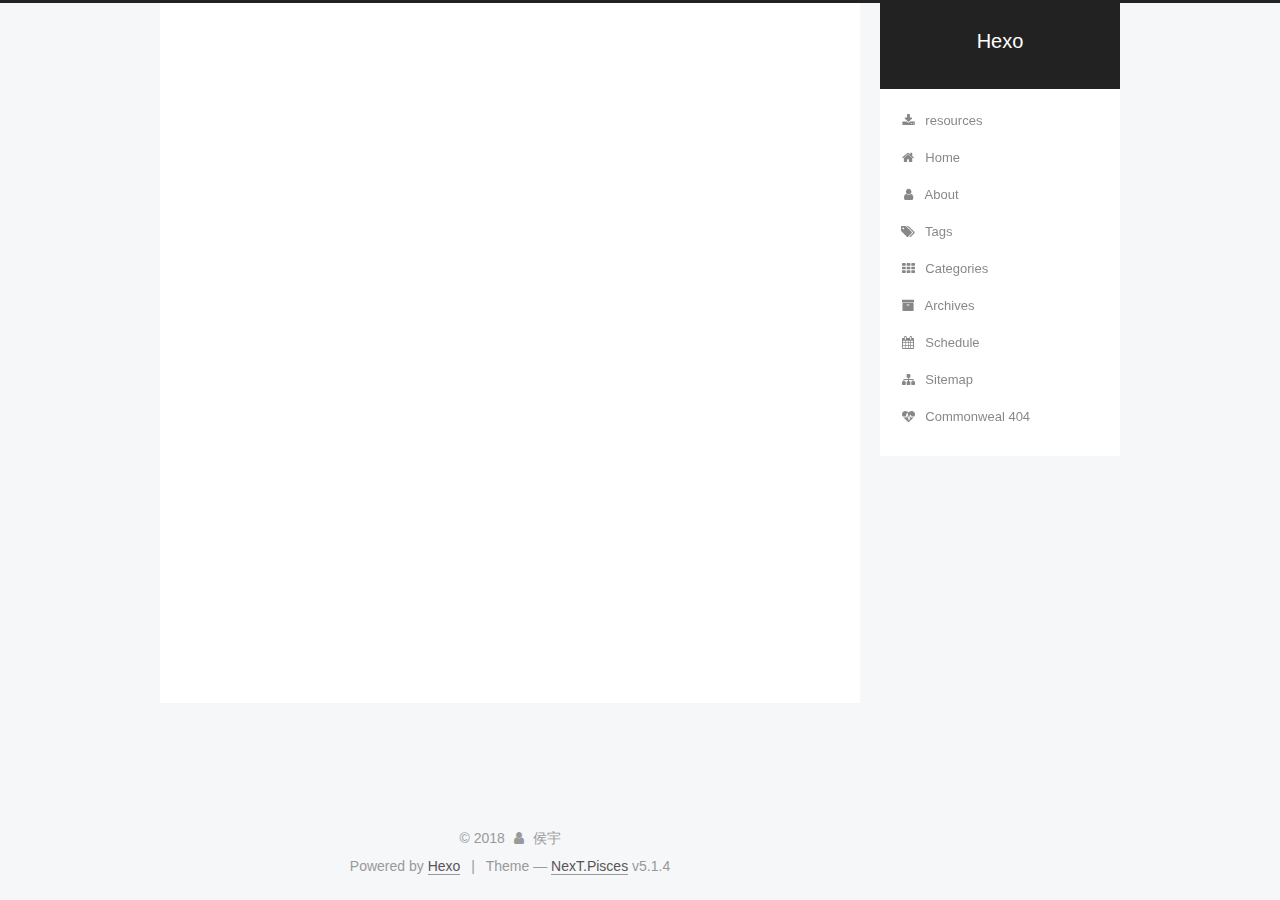
==== commit e641e542: "Site updated: 2018-06-13 15:00:55" ====
--- a/archives/index.html
+++ b/archives/index.html
@@ -5,7 +5,7 @@
   
 
 
-<html class="theme-next pisces use-motion" lang="zh-Hans">
+<html class="theme-next pisces use-motion" lang="en">
 <head>
   <meta charset="UTF-8"/>
 <meta http-equiv="X-UA-Compatible" content="IE=edge" />
@@ -85,7 +85,7 @@
 <meta property="og:url" content="http://yoursite.com/archives/index.html">
 <meta property="og:site_name" content="Hexo">
 <meta property="og:description" content="fighting">
-<meta property="og:locale" content="zh-Hans">
+<meta property="og:locale" content="en">
 <meta name="twitter:card" content="summary">
 <meta name="twitter:title" content="Hexo">
 <meta name="twitter:description" content="fighting">
@@ -104,7 +104,7 @@
     motion: {"enable":true,"async":false,"transition":{"post_block":"fadeIn","post_header":"slideDownIn","post_body":"slideDownIn","coll_header":"slideLeftIn","sidebar":"slideUpIn"}},
     duoshuo: {
       userId: '0',
-      author: '博主'
+      author: 'Author'
     },
     algolia: {
       applicationID: '',
@@ -124,7 +124,7 @@
 
 
 
-  <title>归档 | Hexo</title>
+  <title>Archive | Hexo</title>
   
 
 
@@ -136,7 +136,7 @@
 
 </head>
 
-<body itemscope itemtype="http://schema.org/WebPage" lang="zh-Hans">
+<body itemscope itemtype="http://schema.org/WebPage" lang="en">
 
   
   
@@ -179,12 +179,22 @@
     <ul id="menu" class="menu">
       
         
+        <li class="menu-item menu-item-resources">
+          <a href="/resources" rel="section">
+            
+              <i class="menu-item-icon fa fa-fw fa-download"></i> <br />
+            
+            resources
+          </a>
+        </li>
+      
+        
         <li class="menu-item menu-item-home">
           <a href="/" rel="section">
             
               <i class="menu-item-icon fa fa-fw fa-home"></i> <br />
             
-            首页
+            Home
           </a>
         </li>
       
@@ -194,7 +204,7 @@
             
               <i class="menu-item-icon fa fa-fw fa-user"></i> <br />
             
-            关于
+            About
           </a>
         </li>
       
@@ -204,7 +214,7 @@
             
               <i class="menu-item-icon fa fa-fw fa-tags"></i> <br />
             
-            标签
+            Tags
           </a>
         </li>
       
@@ -214,7 +224,7 @@
             
               <i class="menu-item-icon fa fa-fw fa-th"></i> <br />
             
-            分类
+            Categories
           </a>
         </li>
       
@@ -224,7 +234,7 @@
             
               <i class="menu-item-icon fa fa-fw fa-archive"></i> <br />
             
-            归档
+            Archives
           </a>
         </li>
       
@@ -234,7 +244,7 @@
             
               <i class="menu-item-icon fa fa-fw fa-calendar"></i> <br />
             
-            日程表
+            Schedule
           </a>
         </li>
       
@@ -244,7 +254,7 @@
             
               <i class="menu-item-icon fa fa-fw fa-sitemap"></i> <br />
             
-            站点地图
+            Sitemap
           </a>
         </li>
       
@@ -254,7 +264,7 @@
             
               <i class="menu-item-icon fa fa-fw fa-heartbeat"></i> <br />
             
-            公益404
+            Commonweal 404
           </a>
         </li>
       
@@ -290,7 +300,7 @@
         
           
         
-        嗯..! 目前共计 1 篇日志。 继续努力。
+        Um..! 1 post. Keep on posting.
       </span>
 
       
@@ -316,7 +326,7 @@
         
             <a class="post-title-link" href="/2018/06/12/hello-world/" itemprop="url">
               
-                <span itemprop="name">Hello World</span>
+                <span itemprop="name">一个关于狗狗的故事，真的很感人</span>
               
             </a>
         
@@ -393,7 +403,7 @@
                 <a href="/archives/">
               
                   <span class="site-state-item-count">1</span>
-                  <span class="site-state-item-name">日志</span>
+                  <span class="site-state-item-name">posts</span>
                 </a>
               </div>
             
@@ -443,7 +453,7 @@
 </div>
 
 
-  <div class="powered-by">由 <a class="theme-link" target="_blank" href="https://hexo.io">Hexo</a> 强力驱动</div>
+  <div class="powered-by">Powered by <a class="theme-link" target="_blank" href="https://hexo.io">Hexo</a></div>
 
 
 
@@ -451,7 +461,7 @@
 
 
 
-  <div class="theme-info">主题 &mdash; <a class="theme-link" target="_blank" href="https://github.com/iissnan/hexo-theme-next">NexT.Pisces</a> v5.1.4</div>
+  <div class="theme-info">Theme &mdash; <a class="theme-link" target="_blank" href="https://github.com/iissnan/hexo-theme-next">NexT.Pisces</a> v5.1.4</div>
 
 
 
--- a/css/main.css
+++ b/css/main.css
@@ -189,7 +189,7 @@
   font-size: 14px;
   line-height: 2;
   color: #555;
-  background: #fff;
+  background: #f5f7f9;
 }
 @media (max-width: 767px) {
   body {
@@ -653,8 +653,8 @@
 @media (min-width: 992px) {
   .full-image.full-image.full-image.full-image {
     max-width: none;
-    width: 110%;
-    margin: 25px -5%;
+    width: 118%;
+    margin: 0 -9%;
   }
 }
 .blockquote-center,
@@ -940,11 +940,11 @@
   display: inline-block;
   padding: 0 20px;
   font-size: 14px;
-  color: #fff;
-  background: #222;
-  border: 2px solid #222;
+  color: #555;
+  background: #fff;
+  border: 2px solid #555;
   text-decoration: none;
-  border-radius: 0;
+  border-radius: 2px;
   transition-property: background-color;
   transition-duration: 0.2s;
   transition-timing-function: ease-in-out;
@@ -953,8 +953,8 @@
 }
 .btn:hover {
   border-color: #222;
-  color: #222;
-  background: #fff;
+  color: #fff;
+  background: #222;
 }
 .btn +.btn {
   margin: 0 0 8px 8px;
@@ -1066,7 +1066,7 @@
   width: 24px;
   background: #222;
   font-size: 12px;
-  opacity: 1;
+  opacity: 0.6;
   color: #fff;
   cursor: pointer;
   text-align: center;
@@ -1087,7 +1087,7 @@
   }
 }
 .back-to-top.back-to-top-on {
-  bottom: 19px;
+  bottom: 30px;
 }
 .header {
   background: transparent;
@@ -1136,7 +1136,7 @@
 .site-subtitle {
   margin-top: 10px;
   font-size: 13px;
-  color: #999;
+  color: #ddd;
 }
 .use-motion .brand {
   opacity: 0;
@@ -1209,7 +1209,8 @@
   transition-timing-function: ease-in-out;
   transition-delay: 0s;
 }
-.menu .menu-item a:hover {
+.menu .menu-item a:hover,
+.menu-item-active a {
   border-bottom-color: #222;
 }
 .menu .menu-item .fa {
@@ -1738,20 +1739,20 @@
   display: block;
   margin: 0 auto;
   padding: 2px;
-  max-width: 96px;
+  max-width: 120px;
   height: auto;
-  border: 2px solid #333;
+  border: 1px solid #eee;
 }
 .site-author-name {
-  margin: 5px 0 0;
+  margin: 0;
   text-align: center;
-  color: #f5f5f5;
-  font-weight: normal;
+  color: #222;
+  font-weight: 600;
 }
 .site-description {
-  margin-top: 5px;
+  margin-top: 0;
   text-align: center;
-  font-size: 14px;
+  font-size: 13px;
   color: #999;
 }
 .site-state {
@@ -1763,7 +1764,7 @@
 .site-state-item {
   display: inline-block;
   padding: 0 15px;
-  border-left: 1px solid #333;
+  border-left: 1px solid #eee;
 }
 .site-state-item:first-child {
   border-left: none;
@@ -1776,11 +1777,11 @@
   text-align: center;
   color: inherit;
   font-weight: 600;
-  font-size: 18px;
+  font-size: 16px;
 }
 .site-state-item-name {
   font-size: 13px;
-  color: inherit;
+  color: #999;
 }
 .feed-link {
   margin-top: 20px;
@@ -1822,7 +1823,7 @@
   width: 4px;
   height: 4px;
   border-radius: 50%;
-  background: #d9ff6b;
+  background: #fff;
 }
 .links-of-blogroll {
   font-size: 13px;
@@ -1860,7 +1861,7 @@
   color: #555;
 }
 .sidebar-nav li:hover {
-  color: #f5f5f5;
+  color: #fc6423;
 }
 .page-post-detail .sidebar-nav-toc {
   padding: 0 5px;
@@ -1869,11 +1870,11 @@
   margin-left: 10px;
 }
 .sidebar-nav .sidebar-nav-active {
-  color: #87daff;
-  border-bottom-color: #87daff;
+  color: #fc6423;
+  border-bottom-color: #fc6423;
 }
 .sidebar-nav .sidebar-nav-active:hover {
-  color: #87daff;
+  color: #fc6423;
 }
 .sidebar-panel {
   display: none;
@@ -1906,12 +1907,12 @@
   transition-timing-function: ease-in-out;
   transition-delay: 0s;
   transition-property: all;
-  color: #999;
-  border-bottom-color: #555;
+  color: #666;
+  border-bottom-color: #ccc;
 }
 .post-toc ol a:hover {
-  color: #ccc;
-  border-bottom-color: #ccc;
+  color: #000;
+  border-bottom-color: #000;
 }
 .post-toc .nav-item {
   overflow: hidden;
@@ -1933,14 +1934,14 @@
   display: block;
 }
 .post-toc .nav .active > a {
-  color: #87daff;
-  border-bottom-color: #87daff;
+  color: #fc6423;
+  border-bottom-color: #fc6423;
 }
 .post-toc .nav .active-current > a {
-  color: #87daff;
+  color: #fc6423;
 }
 .post-toc .nav .active-current > a:hover {
-  color: #87daff;
+  color: #fc6423;
 }
 .footer {
   font-size: 14px;
@@ -2345,6 +2346,16 @@
   transform: translate(-50%, -50%);
   color: #ccc;
 }
+@media (min-width: 768px) and (max-width: 991px) {
+  .busuanzi-count {
+    width: auto;
+  }
+}
+@media (max-width: 767px) {
+  .busuanzi-count {
+    width: auto;
+  }
+}
 .site-uv,
 .site-pv,
 .page-pv {
@@ -2580,83 +2591,403 @@
   }
 }
 .page-post-detail .sidebar-toggle-line {
-  background: #87daff;
+  background: #fc6423;
 }
 .page-post-detail .comments {
   overflow: hidden;
 }
-@media (max-width: 767px) {
-  .header-inner,
-  .container .main-inner,
+.header {
+  position: relative;
+  margin: 0 auto;
+  width: 960px;
+}
+@media (min-width: 768px) and (max-width: 991px) {
+  .header {
+    width: auto;
+  }
+}
+@media (max-width: 767px) {
+  .header {
+    width: auto;
+  }
+}
+.header-inner {
+  position: absolute;
+  top: 0;
+  overflow: hidden;
+  padding: 0;
+  width: 240px;
+  background: #fff;
+  box-shadow: initial;
+  border-radius: initial;
+}
+@media (min-width: 1600px) {
+  .container .header-inner {
+    width: 240px;
+  }
+}
+@media (min-width: 768px) and (max-width: 991px) {
+  .header-inner {
+    position: relative;
+    width: auto;
+    border-radius: initial;
+  }
+}
+@media (max-width: 767px) {
+  .header-inner {
+    position: relative;
+    width: auto;
+    border-radius: initial;
+  }
+}
+.main:before,
+.main:after {
+  content: " ";
+  display: table;
+}
+.main:after {
+  clear: both;
+}
+@media (min-width: 768px) and (max-width: 991px) {
+  .main {
+    padding-bottom: 100px;
+  }
+}
+@media (max-width: 767px) {
+  .main {
+    padding-bottom: 100px;
+  }
+}
+.container .main-inner {
+  width: 960px;
+}
+@media (min-width: 768px) and (max-width: 991px) {
+  .container .main-inner {
+    width: auto;
+  }
+}
+@media (max-width: 767px) {
+  .container .main-inner {
+    width: auto;
+  }
+}
+.content-wrap {
+  float: right;
+  box-sizing: border-box;
+  padding: 40px;
+  width: 700px;
+  background: #fff;
+  min-height: 700px;
+  box-shadow: initial;
+  border-radius: initial;
+}
+@media (min-width: 768px) and (max-width: 991px) {
+  .content-wrap {
+    width: 100%;
+    padding: 20px;
+    border-radius: initial;
+  }
+}
+@media (max-width: 767px) {
+  .content-wrap {
+    width: 100%;
+    padding: 20px;
+    min-height: auto;
+    border-radius: initial;
+  }
+}
+.sidebar {
+  position: static;
+  float: left;
+  margin-top: 300px;
+  width: 240px;
+  background: #f5f7f9;
+  box-shadow: none;
+}
+@media (min-width: 768px) and (max-width: 991px) {
+  .sidebar {
+    display: none;
+  }
+}
+@media (max-width: 767px) {
+  .sidebar {
+    display: none;
+  }
+}
+.sidebar-toggle {
+  display: none;
+}
+.footer-inner {
+  width: 960px;
+  padding-left: 260px;
+}
+@media (min-width: 768px) and (max-width: 991px) {
   .footer-inner {
     width: auto;
-  }
-}
-embed {
-  display: block;
-  margin: 0px auto 25px auto;
-}
-.custom-logo .site-meta-headline {
-  text-align: center;
-}
-.custom-logo .brand {
+    padding-left: 0 !important;
+    padding-right: 0 !important;
+  }
+}
+@media (max-width: 767px) {
+  .footer-inner {
+    width: auto;
+    padding-left: 0 !important;
+    padding-right: 0 !important;
+  }
+}
+.sidebar-position-right .header-inner {
+  right: 0;
+}
+.sidebar-position-right .content-wrap {
+  float: left;
+}
+.sidebar-position-right .sidebar {
+  float: right;
+}
+.sidebar-position-right .footer-inner {
+  padding-left: 0;
+  padding-right: 260px;
+}
+.site-brand-wrapper {
+  position: relative;
+}
+.site-meta {
+  padding: 20px 0;
+  color: #fff;
+  background: #222;
+}
+@media (min-width: 768px) and (max-width: 991px) {
+  .site-meta {
+    box-shadow: 0 0 16px rgba(0,0,0,0.5);
+  }
+}
+@media (max-width: 767px) {
+  .site-meta {
+    box-shadow: 0 0 16px rgba(0,0,0,0.5);
+  }
+}
+.brand {
+  padding: 0;
   background: none;
 }
-.custom-logo .site-title {
-  margin: 10px auto 0;
-  font-size: 24px;
-  color: #222;
-}
-.custom-logo .site-title a {
-  border: none;
-}
-.custom-logo-image {
-  margin: 0 auto;
-  padding: 5px;
-  max-width: 150px;
-  background: #fff;
-}
-@media (max-width: 767px) {
-  .site-nav {
-    position: absolute;
-    left: 0;
-    top: 52px;
-    margin: 0;
-    width: 100%;
-    padding: 0;
-    background: #fff;
-    border-bottom: 1px solid #ddd;
-    z-index: 1030;
-  }
-}
-@media (max-width: 767px) {
-  .menu {
-    text-align: left;
-  }
-}
-@media (max-width: 767px) {
-  .menu .menu-item {
-    display: block;
-    margin: 0 10px;
-    vertical-align: top;
-  }
-}
-@media (max-width: 767px) {
-  .menu .menu-item br {
-    display: none;
-  }
-}
-@media (max-width: 767px) {
-  .menu .menu-item a {
-    padding: 5px 10px;
-  }
-}
-.menu .menu-item .fa {
-  margin-right: 0;
+.brand:hover {
+  color: #fff;
+}
+.site-subtitle {
+  margin: 10px 10px 0;
+  font-weight: initial;
 }
 .site-search form {
   display: none;
 }
+.site-nav {
+  border-top: none;
+}
+@media (min-width: 768px) and (max-width: 991px) {
+  .site-nav {
+    display: none !important;
+  }
+}
+@media (min-width: 768px) and (max-width: 991px) {
+  .site-nav-on {
+    display: block !important;
+  }
+}
+.menu .menu-item {
+  display: block;
+  margin: 0;
+}
+.menu .menu-item a {
+  position: relative;
+  box-sizing: border-box;
+  padding: 5px 20px;
+  text-align: left;
+  line-height: inherit;
+  transition-property: background-color;
+  transition-duration: 0.2s;
+  transition-timing-function: ease-in-out;
+  transition-delay: 0s;
+}
+.menu .menu-item a:hover,
+.menu-item-active a {
+  background: #f9f9f9;
+  border-bottom-color: #fff;
+}
+.menu .menu-item br {
+  display: none;
+}
+.menu-item-active a:after {
+  content: " ";
+  position: absolute;
+  top: 50%;
+  margin-top: -3px;
+  right: 15px;
+  width: 6px;
+  height: 6px;
+  border-radius: 50%;
+  background-color: #bbb;
+}
+.btn-bar {
+  background-color: #fff;
+}
+.site-nav-toggle {
+  left: 20px;
+  top: 50%;
+  -webkit-transform: translateY(-50%);
+  -webkit-transform: translateY(-50%);
+  -moz-transform: translateY(-50%);
+  -ms-transform: translateY(-50%);
+  -o-transform: translateY(-50%);
+  transform: translateY(-50%);
+}
+@media (min-width: 768px) and (max-width: 991px) {
+  .site-nav-toggle {
+    display: block;
+  }
+}
+.use-motion .sidebar .motion-element {
+  opacity: 1;
+}
+.sidebar {
+  margin-left: -100%;
+  right: auto;
+  bottom: auto;
+  -webkit-transform: none;
+}
+.sidebar-inner {
+  box-sizing: border-box;
+  width: 240px;
+  color: #555;
+  background: #fff;
+  box-shadow: initial;
+  border-radius: initial;
+  opacity: 0;
+}
+.sidebar-inner.affix {
+  position: fixed;
+  top: 12px;
+}
+.sidebar-inner.affix-bottom {
+  position: absolute;
+}
+.site-overview {
+  text-align: left;
+}
+.site-author:before,
+.site-author:after {
+  content: " ";
+  display: table;
+}
+.site-author:after {
+  clear: both;
+}
+.sidebar a {
+  color: #555;
+}
+.sidebar a:hover {
+  color: #222;
+}
+.site-state-item {
+  padding: 0 10px;
+}
+.links-of-author-item a:before {
+  display: none;
+}
+.links-of-author-item a {
+  border-bottom: none;
+  text-decoration: underline;
+}
+.feed-link {
+  border-top: 1px dotted #ccc;
+  border-bottom: 1px dotted #ccc;
+  text-align: center;
+}
+.feed-link a {
+  display: block;
+  color: #fc6423;
+  border: none;
+}
+.feed-link a:hover {
+  background: none;
+  color: #e34603;
+}
+.feed-link a:hover i {
+  color: #e34603;
+}
+.links-of-author {
+  display: flex;
+  flex-wrap: wrap;
+  justify-content: center;
+}
+.links-of-author-item {
+  margin: 5px 0 0;
+  width: 50%;
+}
+.links-of-author-item a {
+  max-width: 216px;
+  box-sizing: border-box;
+  display: inline-block;
+  margin-right: 0;
+  margin-bottom: 0;
+  padding: 0 5px;
+  overflow: hidden;
+  white-space: nowrap;
+  text-overflow: ellipsis;
+}
+.links-of-author-item a {
+  display: block;
+  text-decoration: none;
+}
+.links-of-author-item a:hover {
+  border-radius: 4px;
+  background: #eee;
+}
+.links-of-author-item .fa {
+  margin-right: 2px;
+  font-size: 16px;
+}
+.links-of-author-item .fa-globe {
+  font-size: 15px;
+}
+.links-of-blogroll {
+  text-align: center;
+  margin-top: 20px;
+  padding: 3px 0 0;
+  border-top: 1px dotted #ccc;
+}
+.links-of-blogroll-title {
+  margin-top: 0;
+}
+.links-of-blogroll-item {
+  padding: 0;
+}
+.links-of-blogroll-inline:before,
+.links-of-blogroll-inline:after {
+  content: " ";
+  display: table;
+}
+.links-of-blogroll-inline:after {
+  clear: both;
+}
 .links-of-blogroll-inline .links-of-blogroll-item {
-  display: inline-block;
-}
+  margin: 5px 0 0;
+  width: 50%;
+  display: inline-block;
+  width: unset;
+}
+.links-of-blogroll-inline .links-of-blogroll-item a {
+  max-width: 216px;
+  box-sizing: border-box;
+  display: inline-block;
+  margin-right: 0;
+  margin-bottom: 0;
+  padding: 0 5px;
+  overflow: hidden;
+  white-space: nowrap;
+  text-overflow: ellipsis;
+}
+@media (max-width: 767px) {
+  .post-body {
+    text-align: justify;
+  }
+}
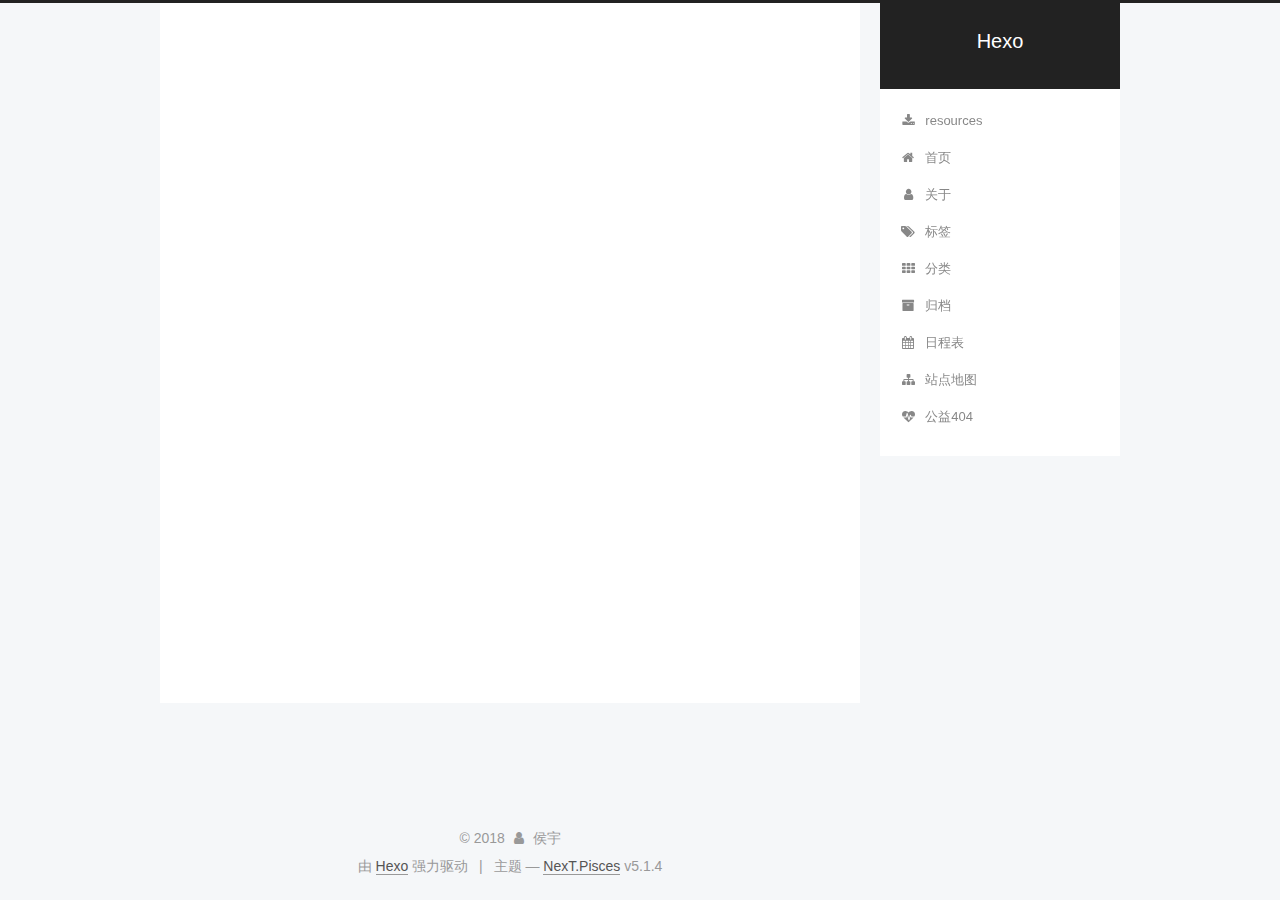
==== commit e3498ec3: "Site updated: 2018-06-13 15:09:40" ====
--- a/archives/index.html
+++ b/archives/index.html
@@ -5,7 +5,7 @@
   
 
 
-<html class="theme-next pisces use-motion" lang="en">
+<html class="theme-next pisces use-motion" lang="zh-Hans">
 <head>
   <meta charset="UTF-8"/>
 <meta http-equiv="X-UA-Compatible" content="IE=edge" />
@@ -85,7 +85,7 @@
 <meta property="og:url" content="http://yoursite.com/archives/index.html">
 <meta property="og:site_name" content="Hexo">
 <meta property="og:description" content="fighting">
-<meta property="og:locale" content="en">
+<meta property="og:locale" content="zh-Hans">
 <meta name="twitter:card" content="summary">
 <meta name="twitter:title" content="Hexo">
 <meta name="twitter:description" content="fighting">
@@ -104,7 +104,7 @@
     motion: {"enable":true,"async":false,"transition":{"post_block":"fadeIn","post_header":"slideDownIn","post_body":"slideDownIn","coll_header":"slideLeftIn","sidebar":"slideUpIn"}},
     duoshuo: {
       userId: '0',
-      author: 'Author'
+      author: '博主'
     },
     algolia: {
       applicationID: '',
@@ -124,7 +124,7 @@
 
 
 
-  <title>Archive | Hexo</title>
+  <title>归档 | Hexo</title>
   
 
 
@@ -136,7 +136,7 @@
 
 </head>
 
-<body itemscope itemtype="http://schema.org/WebPage" lang="en">
+<body itemscope itemtype="http://schema.org/WebPage" lang="zh-Hans">
 
   
   
@@ -194,7 +194,7 @@
             
               <i class="menu-item-icon fa fa-fw fa-home"></i> <br />
             
-            Home
+            首页
           </a>
         </li>
       
@@ -204,7 +204,7 @@
             
               <i class="menu-item-icon fa fa-fw fa-user"></i> <br />
             
-            About
+            关于
           </a>
         </li>
       
@@ -214,7 +214,7 @@
             
               <i class="menu-item-icon fa fa-fw fa-tags"></i> <br />
             
-            Tags
+            标签
           </a>
         </li>
       
@@ -224,7 +224,7 @@
             
               <i class="menu-item-icon fa fa-fw fa-th"></i> <br />
             
-            Categories
+            分类
           </a>
         </li>
       
@@ -234,7 +234,7 @@
             
               <i class="menu-item-icon fa fa-fw fa-archive"></i> <br />
             
-            Archives
+            归档
           </a>
         </li>
       
@@ -244,7 +244,7 @@
             
               <i class="menu-item-icon fa fa-fw fa-calendar"></i> <br />
             
-            Schedule
+            日程表
           </a>
         </li>
       
@@ -254,7 +254,7 @@
             
               <i class="menu-item-icon fa fa-fw fa-sitemap"></i> <br />
             
-            Sitemap
+            站点地图
           </a>
         </li>
       
@@ -264,7 +264,7 @@
             
               <i class="menu-item-icon fa fa-fw fa-heartbeat"></i> <br />
             
-            Commonweal 404
+            公益404
           </a>
         </li>
       
@@ -300,7 +300,7 @@
         
           
         
-        Um..! 1 post. Keep on posting.
+        嗯..! 目前共计 1 篇日志。 继续努力。
       </span>
 
       
@@ -403,7 +403,7 @@
                 <a href="/archives/">
               
                   <span class="site-state-item-count">1</span>
-                  <span class="site-state-item-name">posts</span>
+                  <span class="site-state-item-name">日志</span>
                 </a>
               </div>
             
@@ -453,7 +453,7 @@
 </div>
 
 
-  <div class="powered-by">Powered by <a class="theme-link" target="_blank" href="https://hexo.io">Hexo</a></div>
+  <div class="powered-by">由 <a class="theme-link" target="_blank" href="https://hexo.io">Hexo</a> 强力驱动</div>
 
 
 
@@ -461,7 +461,7 @@
 
 
 
-  <div class="theme-info">Theme &mdash; <a class="theme-link" target="_blank" href="https://github.com/iissnan/hexo-theme-next">NexT.Pisces</a> v5.1.4</div>
+  <div class="theme-info">主题 &mdash; <a class="theme-link" target="_blank" href="https://github.com/iissnan/hexo-theme-next">NexT.Pisces</a> v5.1.4</div>
 
 
 
--- a/css/main.css
+++ b/css/main.css
@@ -1823,7 +1823,7 @@
   width: 4px;
   height: 4px;
   border-radius: 50%;
-  background: #fff;
+  background: #ff3008;
 }
 .links-of-blogroll {
   font-size: 13px;
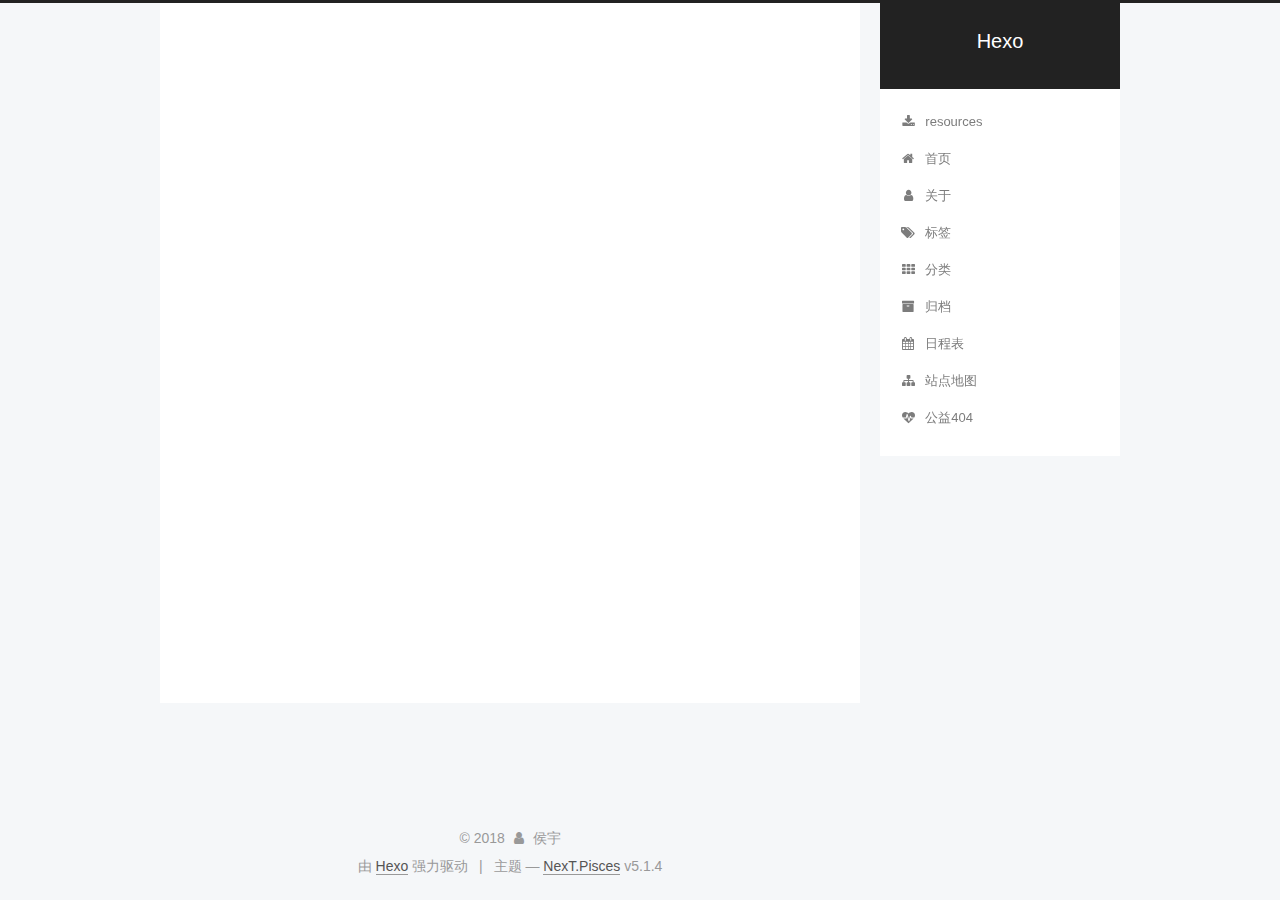
==== commit 0120dc7d: "Site updated: 2018-06-19 16:31:48" ====
--- a/archives/index.html
+++ b/archives/index.html
@@ -131,6 +131,16 @@
 
 
 
+  <script type="text/javascript">
+    var _hmt = _hmt || [];
+    (function() {
+      var hm = document.createElement("script");
+      hm.src = "https://hm.baidu.com/hm.js?41fc030db57d5570dd22f78997dc4a7e";
+      var s = document.getElementsByTagName("script")[0];
+      s.parentNode.insertBefore(hm, s);
+    })();
+  </script>
+
 
 
 
@@ -619,6 +629,113 @@
   
 
   
+  <script src="https://cdn1.lncld.net/static/js/av-core-mini-0.6.4.js"></script>
+  <script>AV.initialize("V3Holaf4SIP8wSGWtudtK4ce-gzGzoHsz", "zHyxvJG8KB1TGQmbgBFmqymX");</script>
+  <script>
+    function showTime(Counter) {
+      var query = new AV.Query(Counter);
+      var entries = [];
+      var $visitors = $(".leancloud_visitors");
+
+      $visitors.each(function () {
+        entries.push( $(this).attr("id").trim() );
+      });
+
+      query.containedIn('url', entries);
+      query.find()
+        .done(function (results) {
+          var COUNT_CONTAINER_REF = '.leancloud-visitors-count';
+
+          if (results.length === 0) {
+            $visitors.find(COUNT_CONTAINER_REF).text(0);
+            return;
+          }
+
+          for (var i = 0; i < results.length; i++) {
+            var item = results[i];
+            var url = item.get('url');
+            var time = item.get('time');
+            var element = document.getElementById(url);
+
+            $(element).find(COUNT_CONTAINER_REF).text(time);
+          }
+          for(var i = 0; i < entries.length; i++) {
+            var url = entries[i];
+            var element = document.getElementById(url);
+            var countSpan = $(element).find(COUNT_CONTAINER_REF);
+            if( countSpan.text() == '') {
+              countSpan.text(0);
+            }
+          }
+        })
+        .fail(function (object, error) {
+          console.log("Error: " + error.code + " " + error.message);
+        });
+    }
+
+    function addCount(Counter) {
+      var $visitors = $(".leancloud_visitors");
+      var url = $visitors.attr('id').trim();
+      var title = $visitors.attr('data-flag-title').trim();
+      var query = new AV.Query(Counter);
+
+      query.equalTo("url", url);
+      query.find({
+        success: function(results) {
+          if (results.length > 0) {
+            var counter = results[0];
+            counter.fetchWhenSave(true);
+            counter.increment("time");
+            counter.save(null, {
+              success: function(counter) {
+                var $element = $(document.getElementById(url));
+                $element.find('.leancloud-visitors-count').text(counter.get('time'));
+              },
+              error: function(counter, error) {
+                console.log('Failed to save Visitor num, with error message: ' + error.message);
+              }
+            });
+          } else {
+            var newcounter = new Counter();
+            /* Set ACL */
+            var acl = new AV.ACL();
+            acl.setPublicReadAccess(true);
+            acl.setPublicWriteAccess(true);
+            newcounter.setACL(acl);
+            /* End Set ACL */
+            newcounter.set("title", title);
+            newcounter.set("url", url);
+            newcounter.set("time", 1);
+            newcounter.save(null, {
+              success: function(newcounter) {
+                var $element = $(document.getElementById(url));
+                $element.find('.leancloud-visitors-count').text(newcounter.get('time'));
+              },
+              error: function(newcounter, error) {
+                console.log('Failed to create');
+              }
+            });
+          }
+        },
+        error: function(error) {
+          console.log('Error:' + error.code + " " + error.message);
+        }
+      });
+    }
+
+    $(function() {
+      var Counter = AV.Object.extend("Counter");
+      if ($('.leancloud_visitors').length == 1) {
+        addCount(Counter);
+      } else if ($('.post-title-link').length > 1) {
+        showTime(Counter);
+      }
+    });
+  </script>
+
+
+
+  
 
   
 
--- a/css/main.css
+++ b/css/main.css
@@ -1823,7 +1823,7 @@
   width: 4px;
   height: 4px;
   border-radius: 50%;
-  background: #ff3008;
+  background: #a15249;
 }
 .links-of-blogroll {
   font-size: 13px;
